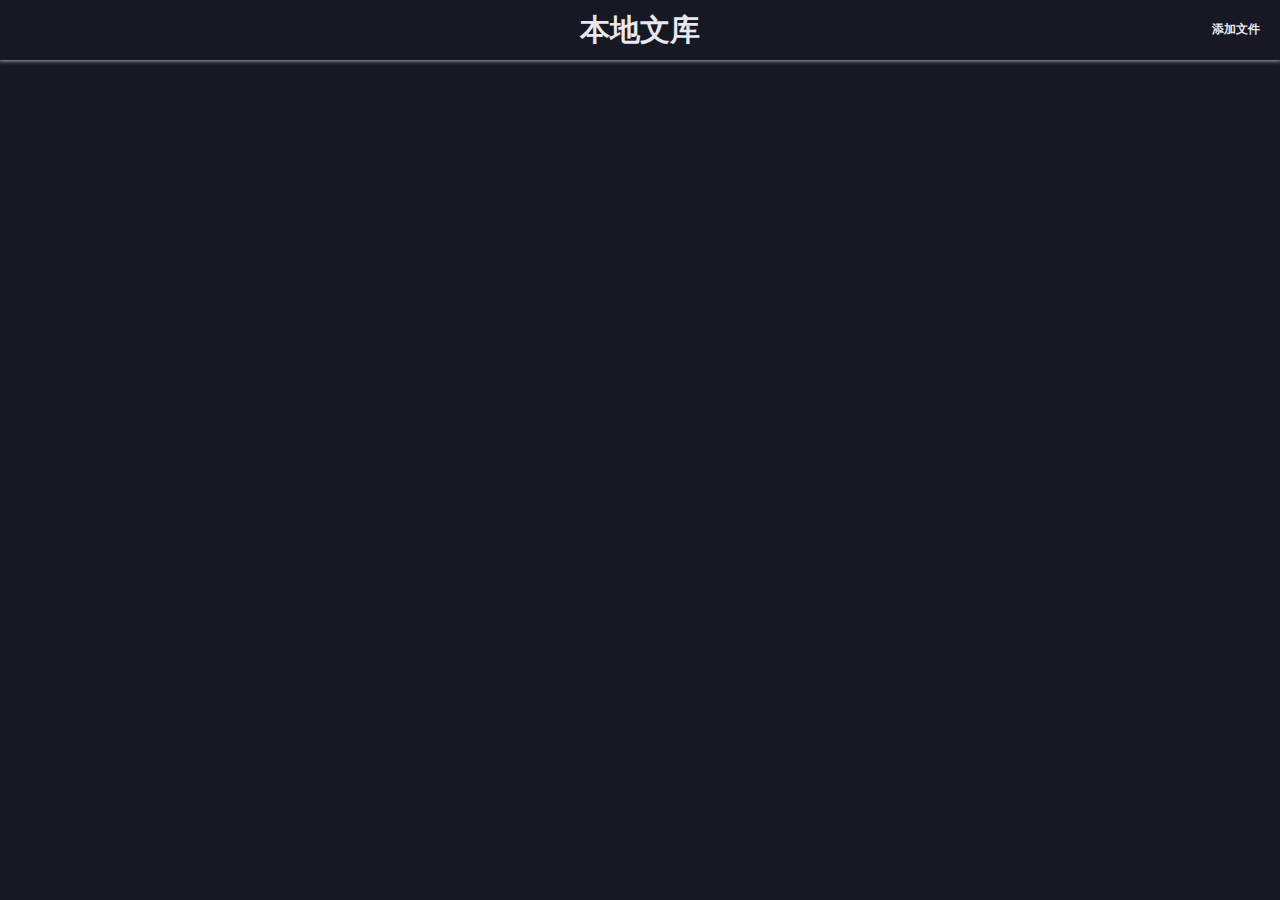
==== library/index.html @ dc6e4291 "2.0.1：增加了本地文库功能；解决了 MarkUp 解析图片时将部分特殊超链接解析为图片的 BUG；解决了 MarkUp 解析超链接时没正确解析内部样式的 BUG" ====
<!DOCTYPE html>
<html>
<head>
<meta charset="utf-8">
<title>本地文库</title>
<link type="text/css" rel="stylesheet" href="./index.css">
</head>
<body>
<header class="page-title">本地文库<span id="AddNewFile" class="new-file">添加文件</span></header>
<section id="ArticleContainer" class="scroller"></section>
<script type="text/javascript" src="../common/common.js"></script>
<script type="text/javascript" src="./index.js"></script>
</body>
</html>
---- library/index.css ----
html, body {
	box-sizing: border-box;
	width: 100%;
	height: 100%;
	margin: 0px;
	padding: 0px;
}
body {
	background-color: rgb(22, 24, 35);
	font-size: 0px;
}

.scroller::-webkit-scrollbar {
	width: 12px;
	background-color: transparent;
	cursor: default;
}
.scroller::-webkit-scrollbar-thumb {
	border-radius: 5px;
	background-color: rgb(57, 47, 65);
	box-shadow: inset 2px 2px 3px rgba(186, 202, 198, 0.5);
	cursor: default;
}
.scroller::-webkit-scrollbar-track {
	border-radius: 6px;
	background-color: rgba(186, 202, 198, 0.1);
	box-shadow: inset 2px 2px 3px rgba(22, 24, 35, 0.2);
	cursor: default;
}

header.page-title {
	box-sizing: border-box;
	padding: 10px;
	font-size: 30px;
	font-weight: bolder;
	text-align: center;
	line-height: 40px;
	color: rgb(233, 231, 239);
	box-shadow: 0px -2px 5px 2px rgb(233, 231, 239);
}
header.page-title span.new-file {
	position: absolute;
	box-sizing: border-box;
	right: 10px;
	top: 10px;
	font-size: 12px;
	line-height: 18px;
	padding: 10px;
	cursor: pointer;
}

section#ArticleContainer {
	position: fixed;
	display: flex;
	box-sizing: border-box;
	flex-flow: row wrap;
	justify-content: space-around;
	top: 60px;
	bottom: 0px;
	left: 0px;
	right: 0px;
	width: 100%;
	padding: 5px;
	overflow: auto;
	text-align: center;
}

section#ArticleContainer > div.article-item {
	position: relative;
	box-sizing: border-box;
	display: block;
	flex: 0.1 0.1 350px;
	height: 250px;
	margin: 10px;
	padding: 10px;
	box-shadow: 1px 1px 3px 1px rgba(233, 231, 239, 0.6);
	overflow: hidden;
	font-size: 16px;
	cursor: pointer;
	transition: all 200ms ease-in-out;
}
section#ArticleContainer > div.article-item:hover {
	box-shadow: 2px 2px 5px 2px rgba(233, 231, 239, 0.7);
	transform: scale(1.02);
}
section#ArticleContainer > div.article-item:after {
	content: ' ';
	position: absolute;
	display: block;
	bottom: 0px;
	left: 0px;
	width: 100%;
	height: 5px;
	background-color: rgb(22, 24, 35);
	box-shadow: 0px -4.5px 5px 0px rgb(22, 24, 35);
}
section#ArticleContainer > div.article-item > div.article-title {
	padding-bottom: 10px;
	font-size: 18px;
	font-weight: bolder;
	text-align: center;
	color: rgb(233, 231, 239);
	box-shadow: 0px 5px 3px -3px rgba(233, 231, 239, 0.6);
	pointer-events: none;
	user-select: none;
}
section#ArticleContainer > div.article-item > div.article-desc {
	margin-top: 10px;
	font-size: 16px;
	text-align: left;
	color: rgb(186, 202, 198);
	pointer-events: none;
	user-select: none;
}
section#ArticleContainer > div.article-item > div.edit-article {
	position: absolute;
	box-sizing: border-box;
	width: 60px;
	bottom: 10px;
	right: -60px;
	padding: 5px;
	border-radius: 10px 0px 0px 10px;
	box-shadow: 3px 3px 5px 2px white;
	font-size: 16px;
	color: rgb(233, 231, 239);
	text-align: center;
	transition: all 250ms ease-in-out;
}
section#ArticleContainer > div.article-item:hover > div.edit-article {
	right: 0px;
}

#ArticleTitle {
	position: relative;
	box-sizing: border;
	margin-bottom: 5px;
	padding: 20px;
	border-bottom: 1px solid rgb(96, 96, 96);
}
#ArticleTitle > p {
	margin: 0px;
	padding: 0px;
	font-size: 38px;
	font-weight: bolder;
	line-height: 42px;
	color: rgb(233, 241, 246);
	text-align: center;
}
#ArticleTitle > div.button {
	position: absolute;
	box-sizing: border-box;
	width: 60px;
	top: 25px;
	padding: 5px;
	font-size: 14px;
	color: rgb(186, 202, 198);
	box-shadow: 3px 3px 5px 2px rgba(233, 231, 239, 0.3);
	text-align: center;
	transition: all 250ms ease-in-out;
	cursor: pointer;
}
#ArticleTitle > div.button.left {
	left: -65px;
	border-radius: 0px 10px 10px 0px;
}
#ArticleTitle > div.button.right {
	right: -65px;
	border-radius: 10px 0px 0px 10px;
}
#ArticleTitle:hover > div.button.left {
	left: 0px;
}
#ArticleTitle:hover > div.button.right {
	right: 0px;
}
#ArticleKeywords {
	padding-right: 10px;
	padding-bottom: 5px;
	font-size: 12px;
	color: rgb(186, 202, 198);
	text-align: center;
	border-bottom: 1px solid rgb(96, 96, 96);
}
#ArticleKeywords > span.keyword {
	margin-left: 10px;
}
#ArticleContent {
	max-width: 800px;
	margin-left: auto;
	margin-right: auto;
	padding-bottom: 50px;
	font-size: 16px;
	line-height: 24px;
	color: rgb(233, 231, 239);
}
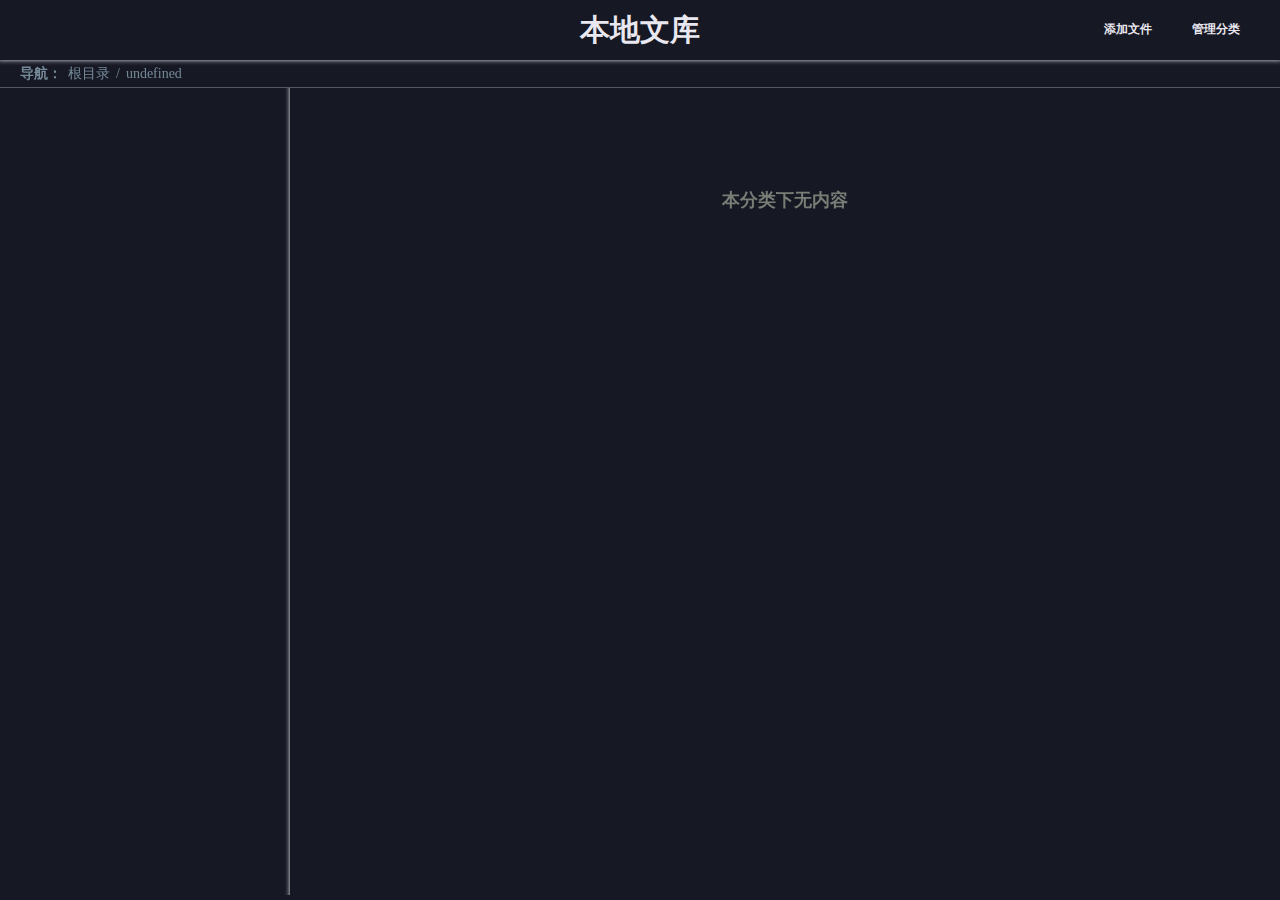
==== commit d8d49988: "'2.0.1：完善了分类管理功能'" ====
--- a/library/index.html
+++ b/library/index.html
@@ -6,7 +6,9 @@
 <link type="text/css" rel="stylesheet" href="./index.css">
 </head>
 <body>
-<header class="page-title">本地文库<span id="AddNewFile" class="new-file">添加文件</span></header>
+<header class="page-title">本地文库<div class="button-area"><span id="AddNewFile" class="button">添加文件</span><span id="ManageCategory" class="button">管理分类</span></div></header>
+<nav id="CategoryNav">导航：根目录</nav>
+<section id="ArticleMenu" class="scroller"></section>
 <section id="ArticleContainer" class="scroller"></section>
 <script type="text/javascript" src="../common/common.js"></script>
 <script type="text/javascript" src="./index.js"></script>
--- a/library/index.css
+++ b/library/index.css
@@ -38,7 +38,7 @@
 	color: rgb(233, 231, 239);
 	box-shadow: 0px -2px 5px 2px rgb(233, 231, 239);
 }
-header.page-title span.new-file {
+header.page-title div.button-area {
 	position: absolute;
 	box-sizing: border-box;
 	right: 10px;
@@ -46,23 +46,100 @@
 	font-size: 12px;
 	line-height: 18px;
 	padding: 10px;
-	cursor: pointer;
-}
-
+}
+header.page-title div.button-area.left {
+	left: 10px;
+	right: auto;
+}
+header.page-title div.button-area .button {
+	margin-left: 20px;
+	margin-right: 20px;
+	cursor: pointer;
+}
+
+nav {
+	position: fixed;
+	top: 65px;
+	left: 0px;
+	right: 0px;
+	height: 20px;
+	padding: 0px 20px 2px 20px;
+	line-height: 18px;
+	font-size: 14px;
+	color: rgb(117, 138, 153);
+	border-bottom: 1px solid rgba(233, 231, 239, 0.3);
+	cursor: default;
+}
+nav a.nav-item,
+nav a.nav-item:hover,
+nav a.nav-item:visited {
+	margin-left: 5px;
+	margin-right: 5px;
+	padding-left: 1px;
+	padding-right: 1px;
+	color: rgb(117, 138, 153);
+	text-decoration: none;
+}
+nav a.nav-item[href],
+nav a.nav-item[href]:visited {
+	border-bottom: 0px solid rgba(117, 138, 153, 0);
+}
+nav a.nav-item[href]:hover {
+	border-bottom: 1px solid rgb(117, 138, 153);
+}
+
+section#ArticleMenu {
+	position: fixed;
+	box-sizing: border-box;
+	overflow: auto;
+	top: 88px;
+	bottom: 5px;
+	left: 10px;
+	width: 280px;
+	box-shadow: inset -5px 0px 5px -5px white;
+}
 section#ArticleContainer {
 	position: fixed;
 	display: flex;
 	box-sizing: border-box;
 	flex-flow: row wrap;
 	justify-content: space-around;
-	top: 60px;
-	bottom: 0px;
-	left: 0px;
-	right: 0px;
-	width: 100%;
-	padding: 5px;
+	top: 88px;
+	bottom: 5px;
+	left: 300px;
+	right: 10px;
+	padding: 0px;
 	overflow: auto;
 	text-align: center;
+}
+section#ArticleContainer:empty:after {
+	content: '本分类下无内容';
+	margin-top: 100px;
+	font-size: 18px;
+	font-weight: bolder;
+	text-align: center;
+	color: rgb(120, 126, 118);
+}
+
+section#ArticleMenu .cate-item {
+	margin-top: 5px;
+	margin-bottom: 5px;
+	font-size: 16px;
+	line-height: 24px;
+	color: rgb(227, 239, 253);
+}
+section#ArticleMenu .cate-item .cate-link,
+section#ArticleMenu .cate-item .cate-link:hover,
+section#ArticleMenu .cate-item .cate-link:visited {
+	color: rgb(227, 239, 253);
+	text-decoration: none;
+}
+section#ArticleMenu .cate-item .cate-link,
+section#ArticleMenu .cate-item .cate-link:visited {
+	border-bottom: 0px solid rgba(233, 231, 239, 0);
+}
+section#ArticleMenu .cate-item .cate-link:hover {
+	border-bottom: 1px solid rgb(233, 231, 239);
 }
 
 section#ArticleContainer > div.article-item {
@@ -192,4 +269,141 @@
 	font-size: 16px;
 	line-height: 24px;
 	color: rgb(233, 231, 239);
+}
+
+#CategoryContainer {
+	position: absolute;
+	top: 65px;
+	bottom: 10px;
+	left: 10px;
+	right: 10px;
+	font-size: 16px;
+	color: rgb(186, 202, 198);
+	overflow: auto;
+}
+#CategoryContainer .cate-title {
+	display: inline-block;
+	margin: 0px;
+	padding: 5px 10px 5px 0px;
+	cursor: pointer;
+}
+
+#MaskCover {
+	position: fixed;
+	display: none;
+	box-sizing: border-box;
+	z-index: 200;
+	top: 0px;
+	bottom: 0px;
+	left: 0px;
+	right: 0px;
+	background-color: transparent;
+}
+
+#NewCategory,
+#CategoryModify {
+	position: fixed;
+	display: none;
+	box-sizing: border-box;
+	z-index: 201;
+	top: 50%;
+	left: 50%;
+	background-color: rgb(36, 36, 36);
+	box-shadow: 5px 5px 10px 2px black;
+	transform: translate(-50%, -50%);
+	transition: opacity 250ms ease-in-out;
+}
+#NewCategory {
+	width: 400px;
+	height: 200px;
+}
+#CategoryModify {
+	width: 400px;
+	max-height: 600px;
+}
+#NewCategory .title {
+	margin-top: 30px;
+	margin-bottom: 20px;
+	font-size: 24px;
+	font-weight: bolder;
+	text-align: center;
+	color: rgb(233, 231, 239);
+}
+#NewCategory .content {
+	margin-top: 20px;
+	text-align: center;
+}
+#CategoryModify .content.center {
+	text-align: center;
+}
+#NewCategory .content input {
+	width: 250px;
+	font-size: 18px;
+	line-height: 24px;
+	text-align: center;
+	color: rgb(233, 231, 239);
+	border: none;
+	border-bottom: 1px solid rgb(234, 205, 118);
+	outline: none;
+	resize: none;
+	background-color: transparent;
+}
+#NewCategory .content button,
+#CategoryModify .content button {
+	width: 65px;
+	padding: 5px 15px;
+	margin-left: 10px;
+	margin-right: 10px;
+	font-size: 16px;
+	line-height: 18px;
+	text-align: center;
+	color: rgb(233, 231, 239);
+	border: none;
+	border-radius: 8px;
+	outline: none;
+	background-color: transparent;
+	box-shadow: 0px 0px 2px 1px rgb(233, 231, 239);
+	cursor: pointer;
+}
+#CategoryModify .content {
+	margin: 10px;
+	font-size: 16px;
+	text-align: left;
+	color: rgb(233, 231, 239);
+}
+#CategoryModify .content > span:first-child {
+	font-weight: bolder;
+}
+#CategoryModify .content span.supCates,
+#CategoryModify .content span.subCates {
+	display: inline-block;
+}
+#CategoryModify .content span.supCates:empty:after,
+#CategoryModify .content span.subCates:empty:after {
+	content: '无';
+}
+
+#CategoryModify .content span.supCates .cate-item,
+#CategoryModify .content div.cateList .cate-item {
+	display: inline-block;
+	padding: 2px 8px;
+	margin-left: 5px;
+	margin-right: 5px;
+	border-radius: 10px;
+	box-shadow: 0px 0px 1px 1px rgba(242, 190, 69, 0.3), inset 0px 0px 1px 1px rgba(242, 190, 69, 0.3);
+	font-size: 16px;
+	line-height: 20px;
+	cursor: pointer;
+}
+#CategoryModify .content span.subCates .sub-cate {
+	display: inline-block;
+}
+#CategoryModify .content span.subCates .sub-cate:after {
+	content: '，';
+}
+#CategoryModify .content span.subCates .sub-cate:last-child:after {
+	content: '';
+}
+#CategoryModify .content div.cateList {
+	line-height: 36px;
 }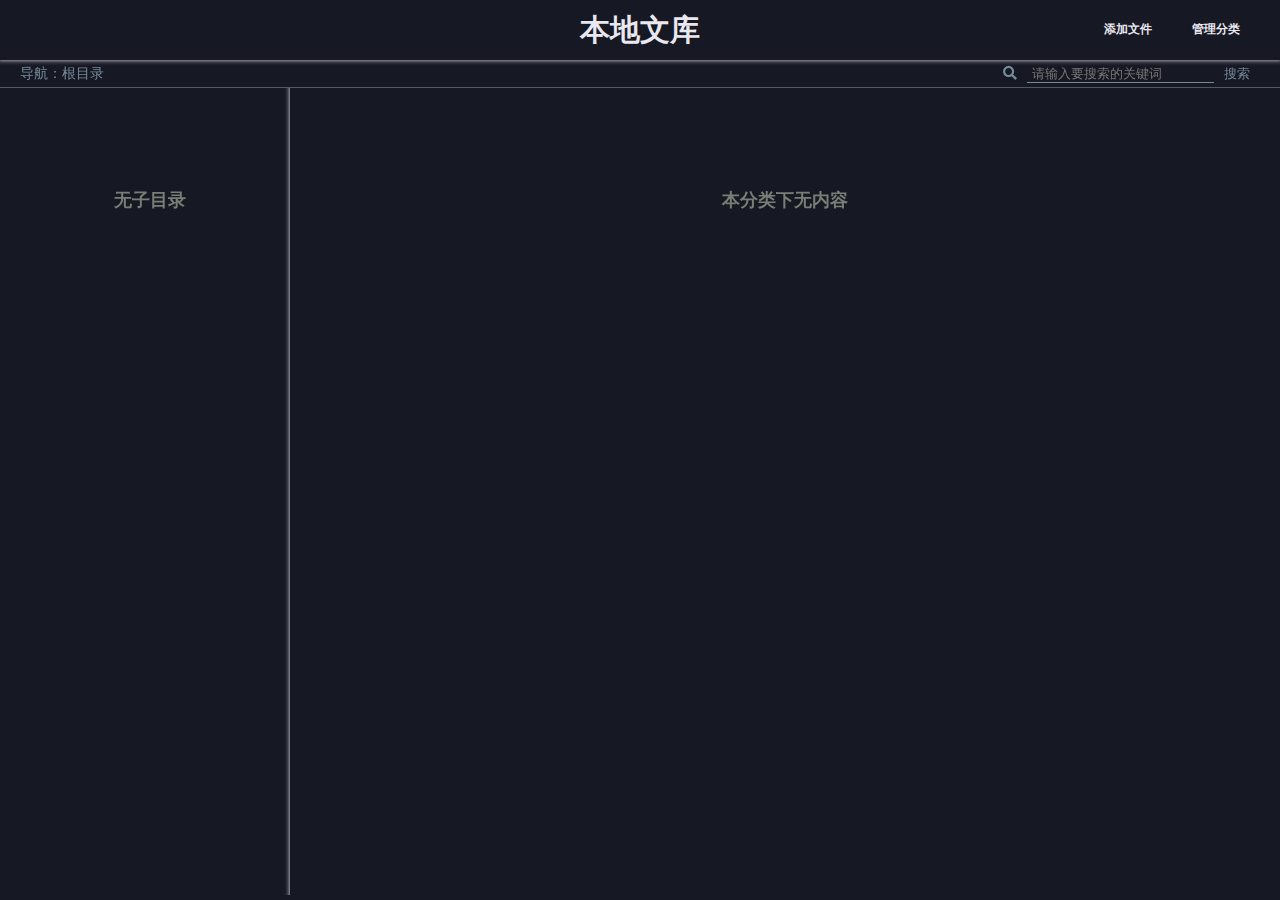
==== commit ad2a16ce: "2.0.2：增加了本地文库的搜索功能" ====
--- a/library/index.html
+++ b/library/index.html
@@ -4,10 +4,12 @@
 <meta charset="utf-8">
 <title>本地文库</title>
 <link type="text/css" rel="stylesheet" href="./index.css">
+<link type="text/css" rel="stylesheet" href="../fontawesome/css/all.min.css">
 </head>
 <body>
 <header class="page-title">本地文库<div class="button-area"><span id="AddNewFile" class="button">添加文件</span><span id="ManageCategory" class="button">管理分类</span></div></header>
 <nav id="CategoryNav">导航：根目录</nav>
+<nav class="searchBar"><i class="fas fa-search"></i><input type="text" id="SearchKeywords" placeholder="请输入要搜索的关键词"><button id="SearchArticle">搜索</button></nav>
 <section id="ArticleMenu" class="scroller"></section>
 <section id="ArticleContainer" class="scroller"></section>
 <script type="text/javascript" src="../common/common.js"></script>
--- a/library/index.css
+++ b/library/index.css
@@ -26,6 +26,10 @@
 	background-color: rgba(186, 202, 198, 0.1);
 	box-shadow: inset 2px 2px 3px rgba(22, 24, 35, 0.2);
 	cursor: default;
+}
+
+ul.cate-sub-menu {
+	padding-left: 20px;
 }
 
 header.page-title {
@@ -87,6 +91,29 @@
 nav a.nav-item[href]:hover {
 	border-bottom: 1px solid rgb(117, 138, 153);
 }
+nav.searchBar {
+	left: auto;
+	right: 10px;
+	border-bottom: none;
+}
+nav.searchBar input {
+	margin: 0px 10px;
+	padding: 1px 5px;
+	border: none;
+	border-bottom: 1px solid rgb(117, 138, 153);
+	outline: none;
+	color: rgb(117, 138, 153);
+	background-color: transparent;
+}
+nav.searchBar button {
+	margin: 0px;
+	padding: 0px;
+	border: none;
+	outline: none;
+	background-color: transparent;
+	color: rgb(117, 138, 153);
+	cursor: pointer;
+}
 
 section#ArticleMenu {
 	position: fixed;
@@ -97,6 +124,15 @@
 	left: 10px;
 	width: 280px;
 	box-shadow: inset -5px 0px 5px -5px white;
+}
+section#ArticleMenu:empty:after {
+	content: '无子目录';
+	display: block;
+	margin-top: 100px;
+	font-size: 18px;
+	font-weight: bolder;
+	text-align: center;
+	color: rgb(120, 126, 118);
 }
 section#ArticleContainer {
 	position: fixed;
@@ -205,11 +241,13 @@
 }
 section#ArticleContainer > div.article-item:hover > div.edit-article {
 	right: 0px;
+	background-color: rgb(22, 24, 35);
 }
 
 #ArticleTitle {
 	position: relative;
-	box-sizing: border;
+	box-sizing: border-box;
+	overflow: hidden;
 	margin-bottom: 5px;
 	padding: 20px;
 	border-bottom: 1px solid rgb(96, 96, 96);
@@ -250,6 +288,7 @@
 #ArticleTitle:hover > div.button.right {
 	right: 0px;
 }
+
 #ArticleKeywords {
 	padding-right: 10px;
 	padding-bottom: 5px;
@@ -258,9 +297,23 @@
 	text-align: center;
 	border-bottom: 1px solid rgb(96, 96, 96);
 }
-#ArticleKeywords > span.keyword {
+#ArticleKeywords > a.keyword {
 	margin-left: 10px;
 }
+#ArticleKeywords > a.cate-link,
+#ArticleKeywords > a.cate-link:hover,
+#ArticleKeywords > a.cate-link:visited {
+	color: rgb(186, 202, 198);
+	text-decoration: none;
+}
+#ArticleKeywords > a.cate-link,
+#ArticleKeywords > a.cate-link:visited {
+	border-bottom: 0px solid rgba(186, 202, 198, 0);
+}
+#ArticleKeywords > a.cate-link:hover {
+	border-bottom: 1px solid rgba(186, 202, 198, 1);
+}
+
 #ArticleContent {
 	max-width: 800px;
 	margin-left: auto;
--- a/fontawesome/css/all.min.css
+++ b/fontawesome/css/all.min.css
@@ -0,0 +1,5 @@
+/*!
+ * Font Awesome Free 5.12.1 by @fontawesome - https://fontawesome.com
+ * License - https://fontawesome.com/license/free (Icons: CC BY 4.0, Fonts: SIL OFL 1.1, Code: MIT License)
+ */
+.fa,.fab,.fad,.fal,.far,.fas{-moz-osx-font-smoothing:grayscale;-webkit-font-smoothing:antialiased;display:inline-block;font-style:normal;font-variant:normal;text-rendering:auto;line-height:1}.fa-lg{font-size:1.33333em;line-height:.75em;vertical-align:-.0667em}.fa-xs{font-size:.75em}.fa-sm{font-size:.875em}.fa-1x{font-size:1em}.fa-2x{font-size:2em}.fa-3x{font-size:3em}.fa-4x{font-size:4em}.fa-5x{font-size:5em}.fa-6x{font-size:6em}.fa-7x{font-size:7em}.fa-8x{font-size:8em}.fa-9x{font-size:9em}.fa-10x{font-size:10em}.fa-fw{text-align:center;width:1.25em}.fa-ul{list-style-type:none;margin-left:2.5em;padding-left:0}.fa-ul>li{position:relative}.fa-li{left:-2em;position:absolute;text-align:center;width:2em;line-height:inherit}.fa-border{border:.08em solid #eee;border-radius:.1em;padding:.2em .25em .15em}.fa-pull-left{float:left}.fa-pull-right{float:right}.fa.fa-pull-left,.fab.fa-pull-left,.fal.fa-pull-left,.far.fa-pull-left,.fas.fa-pull-left{margin-right:.3em}.fa.fa-pull-right,.fab.fa-pull-right,.fal.fa-pull-right,.far.fa-pull-right,.fas.fa-pull-right{margin-left:.3em}.fa-spin{-webkit-animation:fa-spin 2s linear infinite;animation:fa-spin 2s linear infinite}.fa-pulse{-webkit-animation:fa-spin 1s steps(8) infinite;animation:fa-spin 1s steps(8) infinite}@-webkit-keyframes fa-spin{0%{-webkit-transform:rotate(0deg);transform:rotate(0deg)}to{-webkit-transform:rotate(1turn);transform:rotate(1turn)}}@keyframes fa-spin{0%{-webkit-transform:rotate(0deg);transform:rotate(0deg)}to{-webkit-transform:rotate(1turn);transform:rotate(1turn)}}.fa-rotate-90{-ms-filter:"progid:DXImageTransform.Microsoft.BasicImage(rotation=1)";-webkit-transform:rotate(90deg);transform:rotate(90deg)}.fa-rotate-180{-ms-filter:"progid:DXImageTransform.Microsoft.BasicImage(rotation=2)";-webkit-transform:rotate(180deg);transform:rotate(180deg)}.fa-rotate-270{-ms-filter:"progid:DXImageTransform.Microsoft.BasicImage(rotation=3)";-webkit-transform:rotate(270deg);transform:rotate(270deg)}.fa-flip-horizontal{-ms-filter:"progid:DXImageTransform.Microsoft.BasicImage(rotation=0, mirror=1)";-webkit-transform:scaleX(-1);transform:scaleX(-1)}.fa-flip-vertical{-webkit-transform:scaleY(-1);transform:scaleY(-1)}.fa-flip-both,.fa-flip-horizontal.fa-flip-vertical,.fa-flip-vertical{-ms-filter:"progid:DXImageTransform.Microsoft.BasicImage(rotation=2, mirror=1)"}.fa-flip-both,.fa-flip-horizontal.fa-flip-vertical{-webkit-transform:scale(-1);transform:scale(-1)}:root .fa-flip-both,:root .fa-flip-horizontal,:root .fa-flip-vertical,:root .fa-rotate-90,:root .fa-rotate-180,:root .fa-rotate-270{-webkit-filter:none;filter:none}.fa-stack{display:inline-block;height:2em;line-height:2em;position:relative;vertical-align:middle;width:2.5em}.fa-stack-1x,.fa-stack-2x{left:0;position:absolute;text-align:center;width:100%}.fa-stack-1x{line-height:inherit}.fa-stack-2x{font-size:2em}.fa-inverse{color:#fff}.fa-500px:before{content:"\f26e"}.fa-accessible-icon:before{content:"\f368"}.fa-accusoft:before{content:"\f369"}.fa-acquisitions-incorporated:before{content:"\f6af"}.fa-ad:before{content:"\f641"}.fa-address-book:before{content:"\f2b9"}.fa-address-card:before{content:"\f2bb"}.fa-adjust:before{content:"\f042"}.fa-adn:before{content:"\f170"}.fa-adobe:before{content:"\f778"}.fa-adversal:before{content:"\f36a"}.fa-affiliatetheme:before{content:"\f36b"}.fa-air-freshener:before{content:"\f5d0"}.fa-airbnb:before{content:"\f834"}.fa-algolia:before{content:"\f36c"}.fa-align-center:before{content:"\f037"}.fa-align-justify:before{content:"\f039"}.fa-align-left:before{content:"\f036"}.fa-align-right:before{content:"\f038"}.fa-alipay:before{content:"\f642"}.fa-allergies:before{content:"\f461"}.fa-amazon:before{content:"\f270"}.fa-amazon-pay:before{content:"\f42c"}.fa-ambulance:before{content:"\f0f9"}.fa-american-sign-language-interpreting:before{content:"\f2a3"}.fa-amilia:before{content:"\f36d"}.fa-anchor:before{content:"\f13d"}.fa-android:before{content:"\f17b"}.fa-angellist:before{content:"\f209"}.fa-angle-double-down:before{content:"\f103"}.fa-angle-double-left:before{content:"\f100"}.fa-angle-double-right:before{content:"\f101"}.fa-angle-double-up:before{content:"\f102"}.fa-angle-down:before{content:"\f107"}.fa-angle-left:before{content:"\f104"}.fa-angle-right:before{content:"\f105"}.fa-angle-up:before{content:"\f106"}.fa-angry:before{content:"\f556"}.fa-angrycreative:before{content:"\f36e"}.fa-angular:before{content:"\f420"}.fa-ankh:before{content:"\f644"}.fa-app-store:before{content:"\f36f"}.fa-app-store-ios:before{content:"\f370"}.fa-apper:before{content:"\f371"}.fa-apple:before{content:"\f179"}.fa-apple-alt:before{content:"\f5d1"}.fa-apple-pay:before{content:"\f415"}.fa-archive:before{content:"\f187"}.fa-archway:before{content:"\f557"}.fa-arrow-alt-circle-down:before{content:"\f358"}.fa-arrow-alt-circle-left:before{content:"\f359"}.fa-arrow-alt-circle-right:before{content:"\f35a"}.fa-arrow-alt-circle-up:before{content:"\f35b"}.fa-arrow-circle-down:before{content:"\f0ab"}.fa-arrow-circle-left:before{content:"\f0a8"}.fa-arrow-circle-right:before{content:"\f0a9"}.fa-arrow-circle-up:before{content:"\f0aa"}.fa-arrow-down:before{content:"\f063"}.fa-arrow-left:before{content:"\f060"}.fa-arrow-right:before{content:"\f061"}.fa-arrow-up:before{content:"\f062"}.fa-arrows-alt:before{content:"\f0b2"}.fa-arrows-alt-h:before{content:"\f337"}.fa-arrows-alt-v:before{content:"\f338"}.fa-artstation:before{content:"\f77a"}.fa-assistive-listening-systems:before{content:"\f2a2"}.fa-asterisk:before{content:"\f069"}.fa-asymmetrik:before{content:"\f372"}.fa-at:before{content:"\f1fa"}.fa-atlas:before{content:"\f558"}.fa-atlassian:before{content:"\f77b"}.fa-atom:before{content:"\f5d2"}.fa-audible:before{content:"\f373"}.fa-audio-description:before{content:"\f29e"}.fa-autoprefixer:before{content:"\f41c"}.fa-avianex:before{content:"\f374"}.fa-aviato:before{content:"\f421"}.fa-award:before{content:"\f559"}.fa-aws:before{content:"\f375"}.fa-baby:before{content:"\f77c"}.fa-baby-carriage:before{content:"\f77d"}.fa-backspace:before{content:"\f55a"}.fa-backward:before{content:"\f04a"}.fa-bacon:before{content:"\f7e5"}.fa-bahai:before{content:"\f666"}.fa-balance-scale:before{content:"\f24e"}.fa-balance-scale-left:before{content:"\f515"}.fa-balance-scale-right:before{content:"\f516"}.fa-ban:before{content:"\f05e"}.fa-band-aid:before{content:"\f462"}.fa-bandcamp:before{content:"\f2d5"}.fa-barcode:before{content:"\f02a"}.fa-bars:before{content:"\f0c9"}.fa-baseball-ball:before{content:"\f433"}.fa-basketball-ball:before{content:"\f434"}.fa-bath:before{content:"\f2cd"}.fa-battery-empty:before{content:"\f244"}.fa-battery-full:before{content:"\f240"}.fa-battery-half:before{content:"\f242"}.fa-battery-quarter:before{content:"\f243"}.fa-battery-three-quarters:before{content:"\f241"}.fa-battle-net:before{content:"\f835"}.fa-bed:before{content:"\f236"}.fa-beer:before{content:"\f0fc"}.fa-behance:before{content:"\f1b4"}.fa-behance-square:before{content:"\f1b5"}.fa-bell:before{content:"\f0f3"}.fa-bell-slash:before{content:"\f1f6"}.fa-bezier-curve:before{content:"\f55b"}.fa-bible:before{content:"\f647"}.fa-bicycle:before{content:"\f206"}.fa-biking:before{content:"\f84a"}.fa-bimobject:before{content:"\f378"}.fa-binoculars:before{content:"\f1e5"}.fa-biohazard:before{content:"\f780"}.fa-birthday-cake:before{content:"\f1fd"}.fa-bitbucket:before{content:"\f171"}.fa-bitcoin:before{content:"\f379"}.fa-bity:before{content:"\f37a"}.fa-black-tie:before{content:"\f27e"}.fa-blackberry:before{content:"\f37b"}.fa-blender:before{content:"\f517"}.fa-blender-phone:before{content:"\f6b6"}.fa-blind:before{content:"\f29d"}.fa-blog:before{content:"\f781"}.fa-blogger:before{content:"\f37c"}.fa-blogger-b:before{content:"\f37d"}.fa-bluetooth:before{content:"\f293"}.fa-bluetooth-b:before{content:"\f294"}.fa-bold:before{content:"\f032"}.fa-bolt:before{content:"\f0e7"}.fa-bomb:before{content:"\f1e2"}.fa-bone:before{content:"\f5d7"}.fa-bong:before{content:"\f55c"}.fa-book:before{content:"\f02d"}.fa-book-dead:before{content:"\f6b7"}.fa-book-medical:before{content:"\f7e6"}.fa-book-open:before{content:"\f518"}.fa-book-reader:before{content:"\f5da"}.fa-bookmark:before{content:"\f02e"}.fa-bootstrap:before{content:"\f836"}.fa-border-all:before{content:"\f84c"}.fa-border-none:before{content:"\f850"}.fa-border-style:before{content:"\f853"}.fa-bowling-ball:before{content:"\f436"}.fa-box:before{content:"\f466"}.fa-box-open:before{content:"\f49e"}.fa-boxes:before{content:"\f468"}.fa-braille:before{content:"\f2a1"}.fa-brain:before{content:"\f5dc"}.fa-bread-slice:before{content:"\f7ec"}.fa-briefcase:before{content:"\f0b1"}.fa-briefcase-medical:before{content:"\f469"}.fa-broadcast-tower:before{content:"\f519"}.fa-broom:before{content:"\f51a"}.fa-brush:before{content:"\f55d"}.fa-btc:before{content:"\f15a"}.fa-buffer:before{content:"\f837"}.fa-bug:before{content:"\f188"}.fa-building:before{content:"\f1ad"}.fa-bullhorn:before{content:"\f0a1"}.fa-bullseye:before{content:"\f140"}.fa-burn:before{content:"\f46a"}.fa-buromobelexperte:before{content:"\f37f"}.fa-bus:before{content:"\f207"}.fa-bus-alt:before{content:"\f55e"}.fa-business-time:before{content:"\f64a"}.fa-buy-n-large:before{content:"\f8a6"}.fa-buysellads:before{content:"\f20d"}.fa-calculator:before{content:"\f1ec"}.fa-calendar:before{content:"\f133"}.fa-calendar-alt:before{content:"\f073"}.fa-calendar-check:before{content:"\f274"}.fa-calendar-day:before{content:"\f783"}.fa-calendar-minus:before{content:"\f272"}.fa-calendar-plus:before{content:"\f271"}.fa-calendar-times:before{content:"\f273"}.fa-calendar-week:before{content:"\f784"}.fa-camera:before{content:"\f030"}.fa-camera-retro:before{content:"\f083"}.fa-campground:before{content:"\f6bb"}.fa-canadian-maple-leaf:before{content:"\f785"}.fa-candy-cane:before{content:"\f786"}.fa-cannabis:before{content:"\f55f"}.fa-capsules:before{content:"\f46b"}.fa-car:before{content:"\f1b9"}.fa-car-alt:before{content:"\f5de"}.fa-car-battery:before{content:"\f5df"}.fa-car-crash:before{content:"\f5e1"}.fa-car-side:before{content:"\f5e4"}.fa-caravan:before{content:"\f8ff"}.fa-caret-down:before{content:"\f0d7"}.fa-caret-left:before{content:"\f0d9"}.fa-caret-right:before{content:"\f0da"}.fa-caret-square-down:before{content:"\f150"}.fa-caret-square-left:before{content:"\f191"}.fa-caret-square-right:before{content:"\f152"}.fa-caret-square-up:before{content:"\f151"}.fa-caret-up:before{content:"\f0d8"}.fa-carrot:before{content:"\f787"}.fa-cart-arrow-down:before{content:"\f218"}.fa-cart-plus:before{content:"\f217"}.fa-cash-register:before{content:"\f788"}.fa-cat:before{content:"\f6be"}.fa-cc-amazon-pay:before{content:"\f42d"}.fa-cc-amex:before{content:"\f1f3"}.fa-cc-apple-pay:before{content:"\f416"}.fa-cc-diners-club:before{content:"\f24c"}.fa-cc-discover:before{content:"\f1f2"}.fa-cc-jcb:before{content:"\f24b"}.fa-cc-mastercard:before{content:"\f1f1"}.fa-cc-paypal:before{content:"\f1f4"}.fa-cc-stripe:before{content:"\f1f5"}.fa-cc-visa:before{content:"\f1f0"}.fa-centercode:before{content:"\f380"}.fa-centos:before{content:"\f789"}.fa-certificate:before{content:"\f0a3"}.fa-chair:before{content:"\f6c0"}.fa-chalkboard:before{content:"\f51b"}.fa-chalkboard-teacher:before{content:"\f51c"}.fa-charging-station:before{content:"\f5e7"}.fa-chart-area:before{content:"\f1fe"}.fa-chart-bar:before{content:"\f080"}.fa-chart-line:before{content:"\f201"}.fa-chart-pie:before{content:"\f200"}.fa-check:before{content:"\f00c"}.fa-check-circle:before{content:"\f058"}.fa-check-double:before{content:"\f560"}.fa-check-square:before{content:"\f14a"}.fa-cheese:before{content:"\f7ef"}.fa-chess:before{content:"\f439"}.fa-chess-bishop:before{content:"\f43a"}.fa-chess-board:before{content:"\f43c"}.fa-chess-king:before{content:"\f43f"}.fa-chess-knight:before{content:"\f441"}.fa-chess-pawn:before{content:"\f443"}.fa-chess-queen:before{content:"\f445"}.fa-chess-rook:before{content:"\f447"}.fa-chevron-circle-down:before{content:"\f13a"}.fa-chevron-circle-left:before{content:"\f137"}.fa-chevron-circle-right:before{content:"\f138"}.fa-chevron-circle-up:before{content:"\f139"}.fa-chevron-down:before{content:"\f078"}.fa-chevron-left:before{content:"\f053"}.fa-chevron-right:before{content:"\f054"}.fa-chevron-up:before{content:"\f077"}.fa-child:before{content:"\f1ae"}.fa-chrome:before{content:"\f268"}.fa-chromecast:before{content:"\f838"}.fa-church:before{content:"\f51d"}.fa-circle:before{content:"\f111"}.fa-circle-notch:before{content:"\f1ce"}.fa-city:before{content:"\f64f"}.fa-clinic-medical:before{content:"\f7f2"}.fa-clipboard:before{content:"\f328"}.fa-clipboard-check:before{content:"\f46c"}.fa-clipboard-list:before{content:"\f46d"}.fa-clock:before{content:"\f017"}.fa-clone:before{content:"\f24d"}.fa-closed-captioning:before{content:"\f20a"}.fa-cloud:before{content:"\f0c2"}.fa-cloud-download-alt:before{content:"\f381"}.fa-cloud-meatball:before{content:"\f73b"}.fa-cloud-moon:before{content:"\f6c3"}.fa-cloud-moon-rain:before{content:"\f73c"}.fa-cloud-rain:before{content:"\f73d"}.fa-cloud-showers-heavy:before{content:"\f740"}.fa-cloud-sun:before{content:"\f6c4"}.fa-cloud-sun-rain:before{content:"\f743"}.fa-cloud-upload-alt:before{content:"\f382"}.fa-cloudscale:before{content:"\f383"}.fa-cloudsmith:before{content:"\f384"}.fa-cloudversify:before{content:"\f385"}.fa-cocktail:before{content:"\f561"}.fa-code:before{content:"\f121"}.fa-code-branch:before{content:"\f126"}.fa-codepen:before{content:"\f1cb"}.fa-codiepie:before{content:"\f284"}.fa-coffee:before{content:"\f0f4"}.fa-cog:before{content:"\f013"}.fa-cogs:before{content:"\f085"}.fa-coins:before{content:"\f51e"}.fa-columns:before{content:"\f0db"}.fa-comment:before{content:"\f075"}.fa-comment-alt:before{content:"\f27a"}.fa-comment-dollar:before{content:"\f651"}.fa-comment-dots:before{content:"\f4ad"}.fa-comment-medical:before{content:"\f7f5"}.fa-comment-slash:before{content:"\f4b3"}.fa-comments:before{content:"\f086"}.fa-comments-dollar:before{content:"\f653"}.fa-compact-disc:before{content:"\f51f"}.fa-compass:before{content:"\f14e"}.fa-compress:before{content:"\f066"}.fa-compress-alt:before{content:"\f422"}.fa-compress-arrows-alt:before{content:"\f78c"}.fa-concierge-bell:before{content:"\f562"}.fa-confluence:before{content:"\f78d"}.fa-connectdevelop:before{content:"\f20e"}.fa-contao:before{content:"\f26d"}.fa-cookie:before{content:"\f563"}.fa-cookie-bite:before{content:"\f564"}.fa-copy:before{content:"\f0c5"}.fa-copyright:before{content:"\f1f9"}.fa-cotton-bureau:before{content:"\f89e"}.fa-couch:before{content:"\f4b8"}.fa-cpanel:before{content:"\f388"}.fa-creative-commons:before{content:"\f25e"}.fa-creative-commons-by:before{content:"\f4e7"}.fa-creative-commons-nc:before{content:"\f4e8"}.fa-creative-commons-nc-eu:before{content:"\f4e9"}.fa-creative-commons-nc-jp:before{content:"\f4ea"}.fa-creative-commons-nd:before{content:"\f4eb"}.fa-creative-commons-pd:before{content:"\f4ec"}.fa-creative-commons-pd-alt:before{content:"\f4ed"}.fa-creative-commons-remix:before{content:"\f4ee"}.fa-creative-commons-sa:before{content:"\f4ef"}.fa-creative-commons-sampling:before{content:"\f4f0"}.fa-creative-commons-sampling-plus:before{content:"\f4f1"}.fa-creative-commons-share:before{content:"\f4f2"}.fa-creative-commons-zero:before{content:"\f4f3"}.fa-credit-card:before{content:"\f09d"}.fa-critical-role:before{content:"\f6c9"}.fa-crop:before{content:"\f125"}.fa-crop-alt:before{content:"\f565"}.fa-cross:before{content:"\f654"}.fa-crosshairs:before{content:"\f05b"}.fa-crow:before{content:"\f520"}.fa-crown:before{content:"\f521"}.fa-crutch:before{content:"\f7f7"}.fa-css3:before{content:"\f13c"}.fa-css3-alt:before{content:"\f38b"}.fa-cube:before{content:"\f1b2"}.fa-cubes:before{content:"\f1b3"}.fa-cut:before{content:"\f0c4"}.fa-cuttlefish:before{content:"\f38c"}.fa-d-and-d:before{content:"\f38d"}.fa-d-and-d-beyond:before{content:"\f6ca"}.fa-dailymotion:before{content:"\f952"}.fa-dashcube:before{content:"\f210"}.fa-database:before{content:"\f1c0"}.fa-deaf:before{content:"\f2a4"}.fa-delicious:before{content:"\f1a5"}.fa-democrat:before{content:"\f747"}.fa-deploydog:before{content:"\f38e"}.fa-deskpro:before{content:"\f38f"}.fa-desktop:before{content:"\f108"}.fa-dev:before{content:"\f6cc"}.fa-deviantart:before{content:"\f1bd"}.fa-dharmachakra:before{content:"\f655"}.fa-dhl:before{content:"\f790"}.fa-diagnoses:before{content:"\f470"}.fa-diaspora:before{content:"\f791"}.fa-dice:before{content:"\f522"}.fa-dice-d20:before{content:"\f6cf"}.fa-dice-d6:before{content:"\f6d1"}.fa-dice-five:before{content:"\f523"}.fa-dice-four:before{content:"\f524"}.fa-dice-one:before{content:"\f525"}.fa-dice-six:before{content:"\f526"}.fa-dice-three:before{content:"\f527"}.fa-dice-two:before{content:"\f528"}.fa-digg:before{content:"\f1a6"}.fa-digital-ocean:before{content:"\f391"}.fa-digital-tachograph:before{content:"\f566"}.fa-directions:before{content:"\f5eb"}.fa-discord:before{content:"\f392"}.fa-discourse:before{content:"\f393"}.fa-divide:before{content:"\f529"}.fa-dizzy:before{content:"\f567"}.fa-dna:before{content:"\f471"}.fa-dochub:before{content:"\f394"}.fa-docker:before{content:"\f395"}.fa-dog:before{content:"\f6d3"}.fa-dollar-sign:before{content:"\f155"}.fa-dolly:before{content:"\f472"}.fa-dolly-flatbed:before{content:"\f474"}.fa-donate:before{content:"\f4b9"}.fa-door-closed:before{content:"\f52a"}.fa-door-open:before{content:"\f52b"}.fa-dot-circle:before{content:"\f192"}.fa-dove:before{content:"\f4ba"}.fa-download:before{content:"\f019"}.fa-draft2digital:before{content:"\f396"}.fa-drafting-compass:before{content:"\f568"}.fa-dragon:before{content:"\f6d5"}.fa-draw-polygon:before{content:"\f5ee"}.fa-dribbble:before{content:"\f17d"}.fa-dribbble-square:before{content:"\f397"}.fa-dropbox:before{content:"\f16b"}.fa-drum:before{content:"\f569"}.fa-drum-steelpan:before{content:"\f56a"}.fa-drumstick-bite:before{content:"\f6d7"}.fa-drupal:before{content:"\f1a9"}.fa-dumbbell:before{content:"\f44b"}.fa-dumpster:before{content:"\f793"}.fa-dumpster-fire:before{content:"\f794"}.fa-dungeon:before{content:"\f6d9"}.fa-dyalog:before{content:"\f399"}.fa-earlybirds:before{content:"\f39a"}.fa-ebay:before{content:"\f4f4"}.fa-edge:before{content:"\f282"}.fa-edit:before{content:"\f044"}.fa-egg:before{content:"\f7fb"}.fa-eject:before{content:"\f052"}.fa-elementor:before{content:"\f430"}.fa-ellipsis-h:before{content:"\f141"}.fa-ellipsis-v:before{content:"\f142"}.fa-ello:before{content:"\f5f1"}.fa-ember:before{content:"\f423"}.fa-empire:before{content:"\f1d1"}.fa-envelope:before{content:"\f0e0"}.fa-envelope-open:before{content:"\f2b6"}.fa-envelope-open-text:before{content:"\f658"}.fa-envelope-square:before{content:"\f199"}.fa-envira:before{content:"\f299"}.fa-equals:before{content:"\f52c"}.fa-eraser:before{content:"\f12d"}.fa-erlang:before{content:"\f39d"}.fa-ethereum:before{content:"\f42e"}.fa-ethernet:before{content:"\f796"}.fa-etsy:before{content:"\f2d7"}.fa-euro-sign:before{content:"\f153"}.fa-evernote:before{content:"\f839"}.fa-exchange-alt:before{content:"\f362"}.fa-exclamation:before{content:"\f12a"}.fa-exclamation-circle:before{content:"\f06a"}.fa-exclamation-triangle:before{content:"\f071"}.fa-expand:before{content:"\f065"}.fa-expand-alt:before{content:"\f424"}.fa-expand-arrows-alt:before{content:"\f31e"}.fa-expeditedssl:before{content:"\f23e"}.fa-external-link-alt:before{content:"\f35d"}.fa-external-link-square-alt:before{content:"\f360"}.fa-eye:before{content:"\f06e"}.fa-eye-dropper:before{content:"\f1fb"}.fa-eye-slash:before{content:"\f070"}.fa-facebook:before{content:"\f09a"}.fa-facebook-f:before{content:"\f39e"}.fa-facebook-messenger:before{content:"\f39f"}.fa-facebook-square:before{content:"\f082"}.fa-fan:before{content:"\f863"}.fa-fantasy-flight-games:before{content:"\f6dc"}.fa-fast-backward:before{content:"\f049"}.fa-fast-forward:before{content:"\f050"}.fa-fax:before{content:"\f1ac"}.fa-feather:before{content:"\f52d"}.fa-feather-alt:before{content:"\f56b"}.fa-fedex:before{content:"\f797"}.fa-fedora:before{content:"\f798"}.fa-female:before{content:"\f182"}.fa-fighter-jet:before{content:"\f0fb"}.fa-figma:before{content:"\f799"}.fa-file:before{content:"\f15b"}.fa-file-alt:before{content:"\f15c"}.fa-file-archive:before{content:"\f1c6"}.fa-file-audio:before{content:"\f1c7"}.fa-file-code:before{content:"\f1c9"}.fa-file-contract:before{content:"\f56c"}.fa-file-csv:before{content:"\f6dd"}.fa-file-download:before{content:"\f56d"}.fa-file-excel:before{content:"\f1c3"}.fa-file-export:before{content:"\f56e"}.fa-file-image:before{content:"\f1c5"}.fa-file-import:before{content:"\f56f"}.fa-file-invoice:before{content:"\f570"}.fa-file-invoice-dollar:before{content:"\f571"}.fa-file-medical:before{content:"\f477"}.fa-file-medical-alt:before{content:"\f478"}.fa-file-pdf:before{content:"\f1c1"}.fa-file-powerpoint:before{content:"\f1c4"}.fa-file-prescription:before{content:"\f572"}.fa-file-signature:before{content:"\f573"}.fa-file-upload:before{content:"\f574"}.fa-file-video:before{content:"\f1c8"}.fa-file-word:before{content:"\f1c2"}.fa-fill:before{content:"\f575"}.fa-fill-drip:before{content:"\f576"}.fa-film:before{content:"\f008"}.fa-filter:before{content:"\f0b0"}.fa-fingerprint:before{content:"\f577"}.fa-fire:before{content:"\f06d"}.fa-fire-alt:before{content:"\f7e4"}.fa-fire-extinguisher:before{content:"\f134"}.fa-firefox:before{content:"\f269"}.fa-firefox-browser:before{content:"\f907"}.fa-first-aid:before{content:"\f479"}.fa-first-order:before{content:"\f2b0"}.fa-first-order-alt:before{content:"\f50a"}.fa-firstdraft:before{content:"\f3a1"}.fa-fish:before{content:"\f578"}.fa-fist-raised:before{content:"\f6de"}.fa-flag:before{content:"\f024"}.fa-flag-checkered:before{content:"\f11e"}.fa-flag-usa:before{content:"\f74d"}.fa-flask:before{content:"\f0c3"}.fa-flickr:before{content:"\f16e"}.fa-flipboard:before{content:"\f44d"}.fa-flushed:before{content:"\f579"}.fa-fly:before{content:"\f417"}.fa-folder:before{content:"\f07b"}.fa-folder-minus:before{content:"\f65d"}.fa-folder-open:before{content:"\f07c"}.fa-folder-plus:before{content:"\f65e"}.fa-font:before{content:"\f031"}.fa-font-awesome:before{content:"\f2b4"}.fa-font-awesome-alt:before{content:"\f35c"}.fa-font-awesome-flag:before{content:"\f425"}.fa-font-awesome-logo-full:before{content:"\f4e6"}.fa-fonticons:before{content:"\f280"}.fa-fonticons-fi:before{content:"\f3a2"}.fa-football-ball:before{content:"\f44e"}.fa-fort-awesome:before{content:"\f286"}.fa-fort-awesome-alt:before{content:"\f3a3"}.fa-forumbee:before{content:"\f211"}.fa-forward:before{content:"\f04e"}.fa-foursquare:before{content:"\f180"}.fa-free-code-camp:before{content:"\f2c5"}.fa-freebsd:before{content:"\f3a4"}.fa-frog:before{content:"\f52e"}.fa-frown:before{content:"\f119"}.fa-frown-open:before{content:"\f57a"}.fa-fulcrum:before{content:"\f50b"}.fa-funnel-dollar:before{content:"\f662"}.fa-futbol:before{content:"\f1e3"}.fa-galactic-republic:before{content:"\f50c"}.fa-galactic-senate:before{content:"\f50d"}.fa-gamepad:before{content:"\f11b"}.fa-gas-pump:before{content:"\f52f"}.fa-gavel:before{content:"\f0e3"}.fa-gem:before{content:"\f3a5"}.fa-genderless:before{content:"\f22d"}.fa-get-pocket:before{content:"\f265"}.fa-gg:before{content:"\f260"}.fa-gg-circle:before{content:"\f261"}.fa-ghost:before{content:"\f6e2"}.fa-gift:before{content:"\f06b"}.fa-gifts:before{content:"\f79c"}.fa-git:before{content:"\f1d3"}.fa-git-alt:before{content:"\f841"}.fa-git-square:before{content:"\f1d2"}.fa-github:before{content:"\f09b"}.fa-github-alt:before{content:"\f113"}.fa-github-square:before{content:"\f092"}.fa-gitkraken:before{content:"\f3a6"}.fa-gitlab:before{content:"\f296"}.fa-gitter:before{content:"\f426"}.fa-glass-cheers:before{content:"\f79f"}.fa-glass-martini:before{content:"\f000"}.fa-glass-martini-alt:before{content:"\f57b"}.fa-glass-whiskey:before{content:"\f7a0"}.fa-glasses:before{content:"\f530"}.fa-glide:before{content:"\f2a5"}.fa-glide-g:before{content:"\f2a6"}.fa-globe:before{content:"\f0ac"}.fa-globe-africa:before{content:"\f57c"}.fa-globe-americas:before{content:"\f57d"}.fa-globe-asia:before{content:"\f57e"}.fa-globe-europe:before{content:"\f7a2"}.fa-gofore:before{content:"\f3a7"}.fa-golf-ball:before{content:"\f450"}.fa-goodreads:before{content:"\f3a8"}.fa-goodreads-g:before{content:"\f3a9"}.fa-google:before{content:"\f1a0"}.fa-google-drive:before{content:"\f3aa"}.fa-google-play:before{content:"\f3ab"}.fa-google-plus:before{content:"\f2b3"}.fa-google-plus-g:before{content:"\f0d5"}.fa-google-plus-square:before{content:"\f0d4"}.fa-google-wallet:before{content:"\f1ee"}.fa-gopuram:before{content:"\f664"}.fa-graduation-cap:before{content:"\f19d"}.fa-gratipay:before{content:"\f184"}.fa-grav:before{content:"\f2d6"}.fa-greater-than:before{content:"\f531"}.fa-greater-than-equal:before{content:"\f532"}.fa-grimace:before{content:"\f57f"}.fa-grin:before{content:"\f580"}.fa-grin-alt:before{content:"\f581"}.fa-grin-beam:before{content:"\f582"}.fa-grin-beam-sweat:before{content:"\f583"}.fa-grin-hearts:before{content:"\f584"}.fa-grin-squint:before{content:"\f585"}.fa-grin-squint-tears:before{content:"\f586"}.fa-grin-stars:before{content:"\f587"}.fa-grin-tears:before{content:"\f588"}.fa-grin-tongue:before{content:"\f589"}.fa-grin-tongue-squint:before{content:"\f58a"}.fa-grin-tongue-wink:before{content:"\f58b"}.fa-grin-wink:before{content:"\f58c"}.fa-grip-horizontal:before{content:"\f58d"}.fa-grip-lines:before{content:"\f7a4"}.fa-grip-lines-vertical:before{content:"\f7a5"}.fa-grip-vertical:before{content:"\f58e"}.fa-gripfire:before{content:"\f3ac"}.fa-grunt:before{content:"\f3ad"}.fa-guitar:before{content:"\f7a6"}.fa-gulp:before{content:"\f3ae"}.fa-h-square:before{content:"\f0fd"}.fa-hacker-news:before{content:"\f1d4"}.fa-hacker-news-square:before{content:"\f3af"}.fa-hackerrank:before{content:"\f5f7"}.fa-hamburger:before{content:"\f805"}.fa-hammer:before{content:"\f6e3"}.fa-hamsa:before{content:"\f665"}.fa-hand-holding:before{content:"\f4bd"}.fa-hand-holding-heart:before{content:"\f4be"}.fa-hand-holding-usd:before{content:"\f4c0"}.fa-hand-lizard:before{content:"\f258"}.fa-hand-middle-finger:before{content:"\f806"}.fa-hand-paper:before{content:"\f256"}.fa-hand-peace:before{content:"\f25b"}.fa-hand-point-down:before{content:"\f0a7"}.fa-hand-point-left:before{content:"\f0a5"}.fa-hand-point-right:before{content:"\f0a4"}.fa-hand-point-up:before{content:"\f0a6"}.fa-hand-pointer:before{content:"\f25a"}.fa-hand-rock:before{content:"\f255"}.fa-hand-scissors:before{content:"\f257"}.fa-hand-spock:before{content:"\f259"}.fa-hands:before{content:"\f4c2"}.fa-hands-helping:before{content:"\f4c4"}.fa-handshake:before{content:"\f2b5"}.fa-hanukiah:before{content:"\f6e6"}.fa-hard-hat:before{content:"\f807"}.fa-hashtag:before{content:"\f292"}.fa-hat-cowboy:before{content:"\f8c0"}.fa-hat-cowboy-side:before{content:"\f8c1"}.fa-hat-wizard:before{content:"\f6e8"}.fa-hdd:before{content:"\f0a0"}.fa-heading:before{content:"\f1dc"}.fa-headphones:before{content:"\f025"}.fa-headphones-alt:before{content:"\f58f"}.fa-headset:before{content:"\f590"}.fa-heart:before{content:"\f004"}.fa-heart-broken:before{content:"\f7a9"}.fa-heartbeat:before{content:"\f21e"}.fa-helicopter:before{content:"\f533"}.fa-highlighter:before{content:"\f591"}.fa-hiking:before{content:"\f6ec"}.fa-hippo:before{content:"\f6ed"}.fa-hips:before{content:"\f452"}.fa-hire-a-helper:before{content:"\f3b0"}.fa-history:before{content:"\f1da"}.fa-hockey-puck:before{content:"\f453"}.fa-holly-berry:before{content:"\f7aa"}.fa-home:before{content:"\f015"}.fa-hooli:before{content:"\f427"}.fa-hornbill:before{content:"\f592"}.fa-horse:before{content:"\f6f0"}.fa-horse-head:before{content:"\f7ab"}.fa-hospital:before{content:"\f0f8"}.fa-hospital-alt:before{content:"\f47d"}.fa-hospital-symbol:before{content:"\f47e"}.fa-hot-tub:before{content:"\f593"}.fa-hotdog:before{content:"\f80f"}.fa-hotel:before{content:"\f594"}.fa-hotjar:before{content:"\f3b1"}.fa-hourglass:before{content:"\f254"}.fa-hourglass-end:before{content:"\f253"}.fa-hourglass-half:before{content:"\f252"}.fa-hourglass-start:before{content:"\f251"}.fa-house-damage:before{content:"\f6f1"}.fa-houzz:before{content:"\f27c"}.fa-hryvnia:before{content:"\f6f2"}.fa-html5:before{content:"\f13b"}.fa-hubspot:before{content:"\f3b2"}.fa-i-cursor:before{content:"\f246"}.fa-ice-cream:before{content:"\f810"}.fa-icicles:before{content:"\f7ad"}.fa-icons:before{content:"\f86d"}.fa-id-badge:before{content:"\f2c1"}.fa-id-card:before{content:"\f2c2"}.fa-id-card-alt:before{content:"\f47f"}.fa-ideal:before{content:"\f913"}.fa-igloo:before{content:"\f7ae"}.fa-image:before{content:"\f03e"}.fa-images:before{content:"\f302"}.fa-imdb:before{content:"\f2d8"}.fa-inbox:before{content:"\f01c"}.fa-indent:before{content:"\f03c"}.fa-industry:before{content:"\f275"}.fa-infinity:before{content:"\f534"}.fa-info:before{content:"\f129"}.fa-info-circle:before{content:"\f05a"}.fa-instagram:before{content:"\f16d"}.fa-instagram-square:before{content:"\f955"}.fa-intercom:before{content:"\f7af"}.fa-internet-explorer:before{content:"\f26b"}.fa-invision:before{content:"\f7b0"}.fa-ioxhost:before{content:"\f208"}.fa-italic:before{content:"\f033"}.fa-itch-io:before{content:"\f83a"}.fa-itunes:before{content:"\f3b4"}.fa-itunes-note:before{content:"\f3b5"}.fa-java:before{content:"\f4e4"}.fa-jedi:before{content:"\f669"}.fa-jedi-order:before{content:"\f50e"}.fa-jenkins:before{content:"\f3b6"}.fa-jira:before{content:"\f7b1"}.fa-joget:before{content:"\f3b7"}.fa-joint:before{content:"\f595"}.fa-joomla:before{content:"\f1aa"}.fa-journal-whills:before{content:"\f66a"}.fa-js:before{content:"\f3b8"}.fa-js-square:before{content:"\f3b9"}.fa-jsfiddle:before{content:"\f1cc"}.fa-kaaba:before{content:"\f66b"}.fa-kaggle:before{content:"\f5fa"}.fa-key:before{content:"\f084"}.fa-keybase:before{content:"\f4f5"}.fa-keyboard:before{content:"\f11c"}.fa-keycdn:before{content:"\f3ba"}.fa-khanda:before{content:"\f66d"}.fa-kickstarter:before{content:"\f3bb"}.fa-kickstarter-k:before{content:"\f3bc"}.fa-kiss:before{content:"\f596"}.fa-kiss-beam:before{content:"\f597"}.fa-kiss-wink-heart:before{content:"\f598"}.fa-kiwi-bird:before{content:"\f535"}.fa-korvue:before{content:"\f42f"}.fa-landmark:before{content:"\f66f"}.fa-language:before{content:"\f1ab"}.fa-laptop:before{content:"\f109"}.fa-laptop-code:before{content:"\f5fc"}.fa-laptop-medical:before{content:"\f812"}.fa-laravel:before{content:"\f3bd"}.fa-lastfm:before{content:"\f202"}.fa-lastfm-square:before{content:"\f203"}.fa-laugh:before{content:"\f599"}.fa-laugh-beam:before{content:"\f59a"}.fa-laugh-squint:before{content:"\f59b"}.fa-laugh-wink:before{content:"\f59c"}.fa-layer-group:before{content:"\f5fd"}.fa-leaf:before{content:"\f06c"}.fa-leanpub:before{content:"\f212"}.fa-lemon:before{content:"\f094"}.fa-less:before{content:"\f41d"}.fa-less-than:before{content:"\f536"}.fa-less-than-equal:before{content:"\f537"}.fa-level-down-alt:before{content:"\f3be"}.fa-level-up-alt:before{content:"\f3bf"}.fa-life-ring:before{content:"\f1cd"}.fa-lightbulb:before{content:"\f0eb"}.fa-line:before{content:"\f3c0"}.fa-link:before{content:"\f0c1"}.fa-linkedin:before{content:"\f08c"}.fa-linkedin-in:before{content:"\f0e1"}.fa-linode:before{content:"\f2b8"}.fa-linux:before{content:"\f17c"}.fa-lira-sign:before{content:"\f195"}.fa-list:before{content:"\f03a"}.fa-list-alt:before{content:"\f022"}.fa-list-ol:before{content:"\f0cb"}.fa-list-ul:before{content:"\f0ca"}.fa-location-arrow:before{content:"\f124"}.fa-lock:before{content:"\f023"}.fa-lock-open:before{content:"\f3c1"}.fa-long-arrow-alt-down:before{content:"\f309"}.fa-long-arrow-alt-left:before{content:"\f30a"}.fa-long-arrow-alt-right:before{content:"\f30b"}.fa-long-arrow-alt-up:before{content:"\f30c"}.fa-low-vision:before{content:"\f2a8"}.fa-luggage-cart:before{content:"\f59d"}.fa-lyft:before{content:"\f3c3"}.fa-magento:before{content:"\f3c4"}.fa-magic:before{content:"\f0d0"}.fa-magnet:before{content:"\f076"}.fa-mail-bulk:before{content:"\f674"}.fa-mailchimp:before{content:"\f59e"}.fa-male:before{content:"\f183"}.fa-mandalorian:before{content:"\f50f"}.fa-map:before{content:"\f279"}.fa-map-marked:before{content:"\f59f"}.fa-map-marked-alt:before{content:"\f5a0"}.fa-map-marker:before{content:"\f041"}.fa-map-marker-alt:before{content:"\f3c5"}.fa-map-pin:before{content:"\f276"}.fa-map-signs:before{content:"\f277"}.fa-markdown:before{content:"\f60f"}.fa-marker:before{content:"\f5a1"}.fa-mars:before{content:"\f222"}.fa-mars-double:before{content:"\f227"}.fa-mars-stroke:before{content:"\f229"}.fa-mars-stroke-h:before{content:"\f22b"}.fa-mars-stroke-v:before{content:"\f22a"}.fa-mask:before{content:"\f6fa"}.fa-mastodon:before{content:"\f4f6"}.fa-maxcdn:before{content:"\f136"}.fa-mdb:before{content:"\f8ca"}.fa-medal:before{content:"\f5a2"}.fa-medapps:before{content:"\f3c6"}.fa-medium:before{content:"\f23a"}.fa-medium-m:before{content:"\f3c7"}.fa-medkit:before{content:"\f0fa"}.fa-medrt:before{content:"\f3c8"}.fa-meetup:before{content:"\f2e0"}.fa-megaport:before{content:"\f5a3"}.fa-meh:before{content:"\f11a"}.fa-meh-blank:before{content:"\f5a4"}.fa-meh-rolling-eyes:before{content:"\f5a5"}.fa-memory:before{content:"\f538"}.fa-mendeley:before{content:"\f7b3"}.fa-menorah:before{content:"\f676"}.fa-mercury:before{content:"\f223"}.fa-meteor:before{content:"\f753"}.fa-microblog:before{content:"\f91a"}.fa-microchip:before{content:"\f2db"}.fa-microphone:before{content:"\f130"}.fa-microphone-alt:before{content:"\f3c9"}.fa-microphone-alt-slash:before{content:"\f539"}.fa-microphone-slash:before{content:"\f131"}.fa-microscope:before{content:"\f610"}.fa-microsoft:before{content:"\f3ca"}.fa-minus:before{content:"\f068"}.fa-minus-circle:before{content:"\f056"}.fa-minus-square:before{content:"\f146"}.fa-mitten:before{content:"\f7b5"}.fa-mix:before{content:"\f3cb"}.fa-mixcloud:before{content:"\f289"}.fa-mixer:before{content:"\f956"}.fa-mizuni:before{content:"\f3cc"}.fa-mobile:before{content:"\f10b"}.fa-mobile-alt:before{content:"\f3cd"}.fa-modx:before{content:"\f285"}.fa-monero:before{content:"\f3d0"}.fa-money-bill:before{content:"\f0d6"}.fa-money-bill-alt:before{content:"\f3d1"}.fa-money-bill-wave:before{content:"\f53a"}.fa-money-bill-wave-alt:before{content:"\f53b"}.fa-money-check:before{content:"\f53c"}.fa-money-check-alt:before{content:"\f53d"}.fa-monument:before{content:"\f5a6"}.fa-moon:before{content:"\f186"}.fa-mortar-pestle:before{content:"\f5a7"}.fa-mosque:before{content:"\f678"}.fa-motorcycle:before{content:"\f21c"}.fa-mountain:before{content:"\f6fc"}.fa-mouse:before{content:"\f8cc"}.fa-mouse-pointer:before{content:"\f245"}.fa-mug-hot:before{content:"\f7b6"}.fa-music:before{content:"\f001"}.fa-napster:before{content:"\f3d2"}.fa-neos:before{content:"\f612"}.fa-network-wired:before{content:"\f6ff"}.fa-neuter:before{content:"\f22c"}.fa-newspaper:before{content:"\f1ea"}.fa-nimblr:before{content:"\f5a8"}.fa-node:before{content:"\f419"}.fa-node-js:before{content:"\f3d3"}.fa-not-equal:before{content:"\f53e"}.fa-notes-medical:before{content:"\f481"}.fa-npm:before{content:"\f3d4"}.fa-ns8:before{content:"\f3d5"}.fa-nutritionix:before{content:"\f3d6"}.fa-object-group:before{content:"\f247"}.fa-object-ungroup:before{content:"\f248"}.fa-odnoklassniki:before{content:"\f263"}.fa-odnoklassniki-square:before{content:"\f264"}.fa-oil-can:before{content:"\f613"}.fa-old-republic:before{content:"\f510"}.fa-om:before{content:"\f679"}.fa-opencart:before{content:"\f23d"}.fa-openid:before{content:"\f19b"}.fa-opera:before{content:"\f26a"}.fa-optin-monster:before{content:"\f23c"}.fa-orcid:before{content:"\f8d2"}.fa-osi:before{content:"\f41a"}.fa-otter:before{content:"\f700"}.fa-outdent:before{content:"\f03b"}.fa-page4:before{content:"\f3d7"}.fa-pagelines:before{content:"\f18c"}.fa-pager:before{content:"\f815"}.fa-paint-brush:before{content:"\f1fc"}.fa-paint-roller:before{content:"\f5aa"}.fa-palette:before{content:"\f53f"}.fa-palfed:before{content:"\f3d8"}.fa-pallet:before{content:"\f482"}.fa-paper-plane:before{content:"\f1d8"}.fa-paperclip:before{content:"\f0c6"}.fa-parachute-box:before{content:"\f4cd"}.fa-paragraph:before{content:"\f1dd"}.fa-parking:before{content:"\f540"}.fa-passport:before{content:"\f5ab"}.fa-pastafarianism:before{content:"\f67b"}.fa-paste:before{content:"\f0ea"}.fa-patreon:before{content:"\f3d9"}.fa-pause:before{content:"\f04c"}.fa-pause-circle:before{content:"\f28b"}.fa-paw:before{content:"\f1b0"}.fa-paypal:before{content:"\f1ed"}.fa-peace:before{content:"\f67c"}.fa-pen:before{content:"\f304"}.fa-pen-alt:before{content:"\f305"}.fa-pen-fancy:before{content:"\f5ac"}.fa-pen-nib:before{content:"\f5ad"}.fa-pen-square:before{content:"\f14b"}.fa-pencil-alt:before{content:"\f303"}.fa-pencil-ruler:before{content:"\f5ae"}.fa-penny-arcade:before{content:"\f704"}.fa-people-carry:before{content:"\f4ce"}.fa-pepper-hot:before{content:"\f816"}.fa-percent:before{content:"\f295"}.fa-percentage:before{content:"\f541"}.fa-periscope:before{content:"\f3da"}.fa-person-booth:before{content:"\f756"}.fa-phabricator:before{content:"\f3db"}.fa-phoenix-framework:before{content:"\f3dc"}.fa-phoenix-squadron:before{content:"\f511"}.fa-phone:before{content:"\f095"}.fa-phone-alt:before{content:"\f879"}.fa-phone-slash:before{content:"\f3dd"}.fa-phone-square:before{content:"\f098"}.fa-phone-square-alt:before{content:"\f87b"}.fa-phone-volume:before{content:"\f2a0"}.fa-photo-video:before{content:"\f87c"}.fa-php:before{content:"\f457"}.fa-pied-piper:before{content:"\f2ae"}.fa-pied-piper-alt:before{content:"\f1a8"}.fa-pied-piper-hat:before{content:"\f4e5"}.fa-pied-piper-pp:before{content:"\f1a7"}.fa-pied-piper-square:before{content:"\f91e"}.fa-piggy-bank:before{content:"\f4d3"}.fa-pills:before{content:"\f484"}.fa-pinterest:before{content:"\f0d2"}.fa-pinterest-p:before{content:"\f231"}.fa-pinterest-square:before{content:"\f0d3"}.fa-pizza-slice:before{content:"\f818"}.fa-place-of-worship:before{content:"\f67f"}.fa-plane:before{content:"\f072"}.fa-plane-arrival:before{content:"\f5af"}.fa-plane-departure:before{content:"\f5b0"}.fa-play:before{content:"\f04b"}.fa-play-circle:before{content:"\f144"}.fa-playstation:before{content:"\f3df"}.fa-plug:before{content:"\f1e6"}.fa-plus:before{content:"\f067"}.fa-plus-circle:before{content:"\f055"}.fa-plus-square:before{content:"\f0fe"}.fa-podcast:before{content:"\f2ce"}.fa-poll:before{content:"\f681"}.fa-poll-h:before{content:"\f682"}.fa-poo:before{content:"\f2fe"}.fa-poo-storm:before{content:"\f75a"}.fa-poop:before{content:"\f619"}.fa-portrait:before{content:"\f3e0"}.fa-pound-sign:before{content:"\f154"}.fa-power-off:before{content:"\f011"}.fa-pray:before{content:"\f683"}.fa-praying-hands:before{content:"\f684"}.fa-prescription:before{content:"\f5b1"}.fa-prescription-bottle:before{content:"\f485"}.fa-prescription-bottle-alt:before{content:"\f486"}.fa-print:before{content:"\f02f"}.fa-procedures:before{content:"\f487"}.fa-product-hunt:before{content:"\f288"}.fa-project-diagram:before{content:"\f542"}.fa-pushed:before{content:"\f3e1"}.fa-puzzle-piece:before{content:"\f12e"}.fa-python:before{content:"\f3e2"}.fa-qq:before{content:"\f1d6"}.fa-qrcode:before{content:"\f029"}.fa-question:before{content:"\f128"}.fa-question-circle:before{content:"\f059"}.fa-quidditch:before{content:"\f458"}.fa-quinscape:before{content:"\f459"}.fa-quora:before{content:"\f2c4"}.fa-quote-left:before{content:"\f10d"}.fa-quote-right:before{content:"\f10e"}.fa-quran:before{content:"\f687"}.fa-r-project:before{content:"\f4f7"}.fa-radiation:before{content:"\f7b9"}.fa-radiation-alt:before{content:"\f7ba"}.fa-rainbow:before{content:"\f75b"}.fa-random:before{content:"\f074"}.fa-raspberry-pi:before{content:"\f7bb"}.fa-ravelry:before{content:"\f2d9"}.fa-react:before{content:"\f41b"}.fa-reacteurope:before{content:"\f75d"}.fa-readme:before{content:"\f4d5"}.fa-rebel:before{content:"\f1d0"}.fa-receipt:before{content:"\f543"}.fa-record-vinyl:before{content:"\f8d9"}.fa-recycle:before{content:"\f1b8"}.fa-red-river:before{content:"\f3e3"}.fa-reddit:before{content:"\f1a1"}.fa-reddit-alien:before{content:"\f281"}.fa-reddit-square:before{content:"\f1a2"}.fa-redhat:before{content:"\f7bc"}.fa-redo:before{content:"\f01e"}.fa-redo-alt:before{content:"\f2f9"}.fa-registered:before{content:"\f25d"}.fa-remove-format:before{content:"\f87d"}.fa-renren:before{content:"\f18b"}.fa-reply:before{content:"\f3e5"}.fa-reply-all:before{content:"\f122"}.fa-replyd:before{content:"\f3e6"}.fa-republican:before{content:"\f75e"}.fa-researchgate:before{content:"\f4f8"}.fa-resolving:before{content:"\f3e7"}.fa-restroom:before{content:"\f7bd"}.fa-retweet:before{content:"\f079"}.fa-rev:before{content:"\f5b2"}.fa-ribbon:before{content:"\f4d6"}.fa-ring:before{content:"\f70b"}.fa-road:before{content:"\f018"}.fa-robot:before{content:"\f544"}.fa-rocket:before{content:"\f135"}.fa-rocketchat:before{content:"\f3e8"}.fa-rockrms:before{content:"\f3e9"}.fa-route:before{content:"\f4d7"}.fa-rss:before{content:"\f09e"}.fa-rss-square:before{content:"\f143"}.fa-ruble-sign:before{content:"\f158"}.fa-ruler:before{content:"\f545"}.fa-ruler-combined:before{content:"\f546"}.fa-ruler-horizontal:before{content:"\f547"}.fa-ruler-vertical:before{content:"\f548"}.fa-running:before{content:"\f70c"}.fa-rupee-sign:before{content:"\f156"}.fa-sad-cry:before{content:"\f5b3"}.fa-sad-tear:before{content:"\f5b4"}.fa-safari:before{content:"\f267"}.fa-salesforce:before{content:"\f83b"}.fa-sass:before{content:"\f41e"}.fa-satellite:before{content:"\f7bf"}.fa-satellite-dish:before{content:"\f7c0"}.fa-save:before{content:"\f0c7"}.fa-schlix:before{content:"\f3ea"}.fa-school:before{content:"\f549"}.fa-screwdriver:before{content:"\f54a"}.fa-scribd:before{content:"\f28a"}.fa-scroll:before{content:"\f70e"}.fa-sd-card:before{content:"\f7c2"}.fa-search:before{content:"\f002"}.fa-search-dollar:before{content:"\f688"}.fa-search-location:before{content:"\f689"}.fa-search-minus:before{content:"\f010"}.fa-search-plus:before{content:"\f00e"}.fa-searchengin:before{content:"\f3eb"}.fa-seedling:before{content:"\f4d8"}.fa-sellcast:before{content:"\f2da"}.fa-sellsy:before{content:"\f213"}.fa-server:before{content:"\f233"}.fa-servicestack:before{content:"\f3ec"}.fa-shapes:before{content:"\f61f"}.fa-share:before{content:"\f064"}.fa-share-alt:before{content:"\f1e0"}.fa-share-alt-square:before{content:"\f1e1"}.fa-share-square:before{content:"\f14d"}.fa-shekel-sign:before{content:"\f20b"}.fa-shield-alt:before{content:"\f3ed"}.fa-ship:before{content:"\f21a"}.fa-shipping-fast:before{content:"\f48b"}.fa-shirtsinbulk:before{content:"\f214"}.fa-shoe-prints:before{content:"\f54b"}.fa-shopify:before{content:"\f957"}.fa-shopping-bag:before{content:"\f290"}.fa-shopping-basket:before{content:"\f291"}.fa-shopping-cart:before{content:"\f07a"}.fa-shopware:before{content:"\f5b5"}.fa-shower:before{content:"\f2cc"}.fa-shuttle-van:before{content:"\f5b6"}.fa-sign:before{content:"\f4d9"}.fa-sign-in-alt:before{content:"\f2f6"}.fa-sign-language:before{content:"\f2a7"}.fa-sign-out-alt:before{content:"\f2f5"}.fa-signal:before{content:"\f012"}.fa-signature:before{content:"\f5b7"}.fa-sim-card:before{content:"\f7c4"}.fa-simplybuilt:before{content:"\f215"}.fa-sistrix:before{content:"\f3ee"}.fa-sitemap:before{content:"\f0e8"}.fa-sith:before{content:"\f512"}.fa-skating:before{content:"\f7c5"}.fa-sketch:before{content:"\f7c6"}.fa-skiing:before{content:"\f7c9"}.fa-skiing-nordic:before{content:"\f7ca"}.fa-skull:before{content:"\f54c"}.fa-skull-crossbones:before{content:"\f714"}.fa-skyatlas:before{content:"\f216"}.fa-skype:before{content:"\f17e"}.fa-slack:before{content:"\f198"}.fa-slack-hash:before{content:"\f3ef"}.fa-slash:before{content:"\f715"}.fa-sleigh:before{content:"\f7cc"}.fa-sliders-h:before{content:"\f1de"}.fa-slideshare:before{content:"\f1e7"}.fa-smile:before{content:"\f118"}.fa-smile-beam:before{content:"\f5b8"}.fa-smile-wink:before{content:"\f4da"}.fa-smog:before{content:"\f75f"}.fa-smoking:before{content:"\f48d"}.fa-smoking-ban:before{content:"\f54d"}.fa-sms:before{content:"\f7cd"}.fa-snapchat:before{content:"\f2ab"}.fa-snapchat-ghost:before{content:"\f2ac"}.fa-snapchat-square:before{content:"\f2ad"}.fa-snowboarding:before{content:"\f7ce"}.fa-snowflake:before{content:"\f2dc"}.fa-snowman:before{content:"\f7d0"}.fa-snowplow:before{content:"\f7d2"}.fa-socks:before{content:"\f696"}.fa-solar-panel:before{content:"\f5ba"}.fa-sort:before{content:"\f0dc"}.fa-sort-alpha-down:before{content:"\f15d"}.fa-sort-alpha-down-alt:before{content:"\f881"}.fa-sort-alpha-up:before{content:"\f15e"}.fa-sort-alpha-up-alt:before{content:"\f882"}.fa-sort-amount-down:before{content:"\f160"}.fa-sort-amount-down-alt:before{content:"\f884"}.fa-sort-amount-up:before{content:"\f161"}.fa-sort-amount-up-alt:before{content:"\f885"}.fa-sort-down:before{content:"\f0dd"}.fa-sort-numeric-down:before{content:"\f162"}.fa-sort-numeric-down-alt:before{content:"\f886"}.fa-sort-numeric-up:before{content:"\f163"}.fa-sort-numeric-up-alt:before{content:"\f887"}.fa-sort-up:before{content:"\f0de"}.fa-soundcloud:before{content:"\f1be"}.fa-sourcetree:before{content:"\f7d3"}.fa-spa:before{content:"\f5bb"}.fa-space-shuttle:before{content:"\f197"}.fa-speakap:before{content:"\f3f3"}.fa-speaker-deck:before{content:"\f83c"}.fa-spell-check:before{content:"\f891"}.fa-spider:before{content:"\f717"}.fa-spinner:before{content:"\f110"}.fa-splotch:before{content:"\f5bc"}.fa-spotify:before{content:"\f1bc"}.fa-spray-can:before{content:"\f5bd"}.fa-square:before{content:"\f0c8"}.fa-square-full:before{content:"\f45c"}.fa-square-root-alt:before{content:"\f698"}.fa-squarespace:before{content:"\f5be"}.fa-stack-exchange:before{content:"\f18d"}.fa-stack-overflow:before{content:"\f16c"}.fa-stackpath:before{content:"\f842"}.fa-stamp:before{content:"\f5bf"}.fa-star:before{content:"\f005"}.fa-star-and-crescent:before{content:"\f699"}.fa-star-half:before{content:"\f089"}.fa-star-half-alt:before{content:"\f5c0"}.fa-star-of-david:before{content:"\f69a"}.fa-star-of-life:before{content:"\f621"}.fa-staylinked:before{content:"\f3f5"}.fa-steam:before{content:"\f1b6"}.fa-steam-square:before{content:"\f1b7"}.fa-steam-symbol:before{content:"\f3f6"}.fa-step-backward:before{content:"\f048"}.fa-step-forward:before{content:"\f051"}.fa-stethoscope:before{content:"\f0f1"}.fa-sticker-mule:before{content:"\f3f7"}.fa-sticky-note:before{content:"\f249"}.fa-stop:before{content:"\f04d"}.fa-stop-circle:before{content:"\f28d"}.fa-stopwatch:before{content:"\f2f2"}.fa-store:before{content:"\f54e"}.fa-store-alt:before{content:"\f54f"}.fa-strava:before{content:"\f428"}.fa-stream:before{content:"\f550"}.fa-street-view:before{content:"\f21d"}.fa-strikethrough:before{content:"\f0cc"}.fa-stripe:before{content:"\f429"}.fa-stripe-s:before{content:"\f42a"}.fa-stroopwafel:before{content:"\f551"}.fa-studiovinari:before{content:"\f3f8"}.fa-stumbleupon:before{content:"\f1a4"}.fa-stumbleupon-circle:before{content:"\f1a3"}.fa-subscript:before{content:"\f12c"}.fa-subway:before{content:"\f239"}.fa-suitcase:before{content:"\f0f2"}.fa-suitcase-rolling:before{content:"\f5c1"}.fa-sun:before{content:"\f185"}.fa-superpowers:before{content:"\f2dd"}.fa-superscript:before{content:"\f12b"}.fa-supple:before{content:"\f3f9"}.fa-surprise:before{content:"\f5c2"}.fa-suse:before{content:"\f7d6"}.fa-swatchbook:before{content:"\f5c3"}.fa-swift:before{content:"\f8e1"}.fa-swimmer:before{content:"\f5c4"}.fa-swimming-pool:before{content:"\f5c5"}.fa-symfony:before{content:"\f83d"}.fa-synagogue:before{content:"\f69b"}.fa-sync:before{content:"\f021"}.fa-sync-alt:before{content:"\f2f1"}.fa-syringe:before{content:"\f48e"}.fa-table:before{content:"\f0ce"}.fa-table-tennis:before{content:"\f45d"}.fa-tablet:before{content:"\f10a"}.fa-tablet-alt:before{content:"\f3fa"}.fa-tablets:before{content:"\f490"}.fa-tachometer-alt:before{content:"\f3fd"}.fa-tag:before{content:"\f02b"}.fa-tags:before{content:"\f02c"}.fa-tape:before{content:"\f4db"}.fa-tasks:before{content:"\f0ae"}.fa-taxi:before{content:"\f1ba"}.fa-teamspeak:before{content:"\f4f9"}.fa-teeth:before{content:"\f62e"}.fa-teeth-open:before{content:"\f62f"}.fa-telegram:before{content:"\f2c6"}.fa-telegram-plane:before{content:"\f3fe"}.fa-temperature-high:before{content:"\f769"}.fa-temperature-low:before{content:"\f76b"}.fa-tencent-weibo:before{content:"\f1d5"}.fa-tenge:before{content:"\f7d7"}.fa-terminal:before{content:"\f120"}.fa-text-height:before{content:"\f034"}.fa-text-width:before{content:"\f035"}.fa-th:before{content:"\f00a"}.fa-th-large:before{content:"\f009"}.fa-th-list:before{content:"\f00b"}.fa-the-red-yeti:before{content:"\f69d"}.fa-theater-masks:before{content:"\f630"}.fa-themeco:before{content:"\f5c6"}.fa-themeisle:before{content:"\f2b2"}.fa-thermometer:before{content:"\f491"}.fa-thermometer-empty:before{content:"\f2cb"}.fa-thermometer-full:before{content:"\f2c7"}.fa-thermometer-half:before{content:"\f2c9"}.fa-thermometer-quarter:before{content:"\f2ca"}.fa-thermometer-three-quarters:before{content:"\f2c8"}.fa-think-peaks:before{content:"\f731"}.fa-thumbs-down:before{content:"\f165"}.fa-thumbs-up:before{content:"\f164"}.fa-thumbtack:before{content:"\f08d"}.fa-ticket-alt:before{content:"\f3ff"}.fa-times:before{content:"\f00d"}.fa-times-circle:before{content:"\f057"}.fa-tint:before{content:"\f043"}.fa-tint-slash:before{content:"\f5c7"}.fa-tired:before{content:"\f5c8"}.fa-toggle-off:before{content:"\f204"}.fa-toggle-on:before{content:"\f205"}.fa-toilet:before{content:"\f7d8"}.fa-toilet-paper:before{content:"\f71e"}.fa-toolbox:before{content:"\f552"}.fa-tools:before{content:"\f7d9"}.fa-tooth:before{content:"\f5c9"}.fa-torah:before{content:"\f6a0"}.fa-torii-gate:before{content:"\f6a1"}.fa-tractor:before{content:"\f722"}.fa-trade-federation:before{content:"\f513"}.fa-trademark:before{content:"\f25c"}.fa-traffic-light:before{content:"\f637"}.fa-trailer:before{content:"\f941"}.fa-train:before{content:"\f238"}.fa-tram:before{content:"\f7da"}.fa-transgender:before{content:"\f224"}.fa-transgender-alt:before{content:"\f225"}.fa-trash:before{content:"\f1f8"}.fa-trash-alt:before{content:"\f2ed"}.fa-trash-restore:before{content:"\f829"}.fa-trash-restore-alt:before{content:"\f82a"}.fa-tree:before{content:"\f1bb"}.fa-trello:before{content:"\f181"}.fa-tripadvisor:before{content:"\f262"}.fa-trophy:before{content:"\f091"}.fa-truck:before{content:"\f0d1"}.fa-truck-loading:before{content:"\f4de"}.fa-truck-monster:before{content:"\f63b"}.fa-truck-moving:before{content:"\f4df"}.fa-truck-pickup:before{content:"\f63c"}.fa-tshirt:before{content:"\f553"}.fa-tty:before{content:"\f1e4"}.fa-tumblr:before{content:"\f173"}.fa-tumblr-square:before{content:"\f174"}.fa-tv:before{content:"\f26c"}.fa-twitch:before{content:"\f1e8"}.fa-twitter:before{content:"\f099"}.fa-twitter-square:before{content:"\f081"}.fa-typo3:before{content:"\f42b"}.fa-uber:before{content:"\f402"}.fa-ubuntu:before{content:"\f7df"}.fa-uikit:before{content:"\f403"}.fa-umbraco:before{content:"\f8e8"}.fa-umbrella:before{content:"\f0e9"}.fa-umbrella-beach:before{content:"\f5ca"}.fa-underline:before{content:"\f0cd"}.fa-undo:before{content:"\f0e2"}.fa-undo-alt:before{content:"\f2ea"}.fa-uniregistry:before{content:"\f404"}.fa-unity:before{content:"\f949"}.fa-universal-access:before{content:"\f29a"}.fa-university:before{content:"\f19c"}.fa-unlink:before{content:"\f127"}.fa-unlock:before{content:"\f09c"}.fa-unlock-alt:before{content:"\f13e"}.fa-untappd:before{content:"\f405"}.fa-upload:before{content:"\f093"}.fa-ups:before{content:"\f7e0"}.fa-usb:before{content:"\f287"}.fa-user:before{content:"\f007"}.fa-user-alt:before{content:"\f406"}.fa-user-alt-slash:before{content:"\f4fa"}.fa-user-astronaut:before{content:"\f4fb"}.fa-user-check:before{content:"\f4fc"}.fa-user-circle:before{content:"\f2bd"}.fa-user-clock:before{content:"\f4fd"}.fa-user-cog:before{content:"\f4fe"}.fa-user-edit:before{content:"\f4ff"}.fa-user-friends:before{content:"\f500"}.fa-user-graduate:before{content:"\f501"}.fa-user-injured:before{content:"\f728"}.fa-user-lock:before{content:"\f502"}.fa-user-md:before{content:"\f0f0"}.fa-user-minus:before{content:"\f503"}.fa-user-ninja:before{content:"\f504"}.fa-user-nurse:before{content:"\f82f"}.fa-user-plus:before{content:"\f234"}.fa-user-secret:before{content:"\f21b"}.fa-user-shield:before{content:"\f505"}.fa-user-slash:before{content:"\f506"}.fa-user-tag:before{content:"\f507"}.fa-user-tie:before{content:"\f508"}.fa-user-times:before{content:"\f235"}.fa-users:before{content:"\f0c0"}.fa-users-cog:before{content:"\f509"}.fa-usps:before{content:"\f7e1"}.fa-ussunnah:before{content:"\f407"}.fa-utensil-spoon:before{content:"\f2e5"}.fa-utensils:before{content:"\f2e7"}.fa-vaadin:before{content:"\f408"}.fa-vector-square:before{content:"\f5cb"}.fa-venus:before{content:"\f221"}.fa-venus-double:before{content:"\f226"}.fa-venus-mars:before{content:"\f228"}.fa-viacoin:before{content:"\f237"}.fa-viadeo:before{content:"\f2a9"}.fa-viadeo-square:before{content:"\f2aa"}.fa-vial:before{content:"\f492"}.fa-vials:before{content:"\f493"}.fa-viber:before{content:"\f409"}.fa-video:before{content:"\f03d"}.fa-video-slash:before{content:"\f4e2"}.fa-vihara:before{content:"\f6a7"}.fa-vimeo:before{content:"\f40a"}.fa-vimeo-square:before{content:"\f194"}.fa-vimeo-v:before{content:"\f27d"}.fa-vine:before{content:"\f1ca"}.fa-vk:before{content:"\f189"}.fa-vnv:before{content:"\f40b"}.fa-voicemail:before{content:"\f897"}.fa-volleyball-ball:before{content:"\f45f"}.fa-volume-down:before{content:"\f027"}.fa-volume-mute:before{content:"\f6a9"}.fa-volume-off:before{content:"\f026"}.fa-volume-up:before{content:"\f028"}.fa-vote-yea:before{content:"\f772"}.fa-vr-cardboard:before{content:"\f729"}.fa-vuejs:before{content:"\f41f"}.fa-walking:before{content:"\f554"}.fa-wallet:before{content:"\f555"}.fa-warehouse:before{content:"\f494"}.fa-water:before{content:"\f773"}.fa-wave-square:before{content:"\f83e"}.fa-waze:before{content:"\f83f"}.fa-weebly:before{content:"\f5cc"}.fa-weibo:before{content:"\f18a"}.fa-weight:before{content:"\f496"}.fa-weight-hanging:before{content:"\f5cd"}.fa-weixin:before{content:"\f1d7"}.fa-whatsapp:before{content:"\f232"}.fa-whatsapp-square:before{content:"\f40c"}.fa-wheelchair:before{content:"\f193"}.fa-whmcs:before{content:"\f40d"}.fa-wifi:before{content:"\f1eb"}.fa-wikipedia-w:before{content:"\f266"}.fa-wind:before{content:"\f72e"}.fa-window-close:before{content:"\f410"}.fa-window-maximize:before{content:"\f2d0"}.fa-window-minimize:before{content:"\f2d1"}.fa-window-restore:before{content:"\f2d2"}.fa-windows:before{content:"\f17a"}.fa-wine-bottle:before{content:"\f72f"}.fa-wine-glass:before{content:"\f4e3"}.fa-wine-glass-alt:before{content:"\f5ce"}.fa-wix:before{content:"\f5cf"}.fa-wizards-of-the-coast:before{content:"\f730"}.fa-wolf-pack-battalion:before{content:"\f514"}.fa-won-sign:before{content:"\f159"}.fa-wordpress:before{content:"\f19a"}.fa-wordpress-simple:before{content:"\f411"}.fa-wpbeginner:before{content:"\f297"}.fa-wpexplorer:before{content:"\f2de"}.fa-wpforms:before{content:"\f298"}.fa-wpressr:before{content:"\f3e4"}.fa-wrench:before{content:"\f0ad"}.fa-x-ray:before{content:"\f497"}.fa-xbox:before{content:"\f412"}.fa-xing:before{content:"\f168"}.fa-xing-square:before{content:"\f169"}.fa-y-combinator:before{content:"\f23b"}.fa-yahoo:before{content:"\f19e"}.fa-yammer:before{content:"\f840"}.fa-yandex:before{content:"\f413"}.fa-yandex-international:before{content:"\f414"}.fa-yarn:before{content:"\f7e3"}.fa-yelp:before{content:"\f1e9"}.fa-yen-sign:before{content:"\f157"}.fa-yin-yang:before{content:"\f6ad"}.fa-yoast:before{content:"\f2b1"}.fa-youtube:before{content:"\f167"}.fa-youtube-square:before{content:"\f431"}.fa-zhihu:before{content:"\f63f"}.sr-only{border:0;clip:rect(0,0,0,0);height:1px;margin:-1px;overflow:hidden;padding:0;position:absolute;width:1px}.sr-only-focusable:active,.sr-only-focusable:focus{clip:auto;height:auto;margin:0;overflow:visible;position:static;width:auto}@font-face{font-family:"Font Awesome 5 Brands";font-style:normal;font-weight:400;font-display:auto;src:url(../webfonts/fa-brands-400.eot);src:url(../webfonts/fa-brands-400.eot?#iefix) format("embedded-opentype"),url(../webfonts/fa-brands-400.woff2) format("woff2"),url(../webfonts/fa-brands-400.woff) format("woff"),url(../webfonts/fa-brands-400.ttf) format("truetype"),url(../webfonts/fa-brands-400.svg#fontawesome) format("svg")}.fab{font-family:"Font Awesome 5 Brands"}@font-face{font-family:"Font Awesome 5 Free";font-style:normal;font-weight:400;font-display:auto;src:url(../webfonts/fa-regular-400.eot);src:url(../webfonts/fa-regular-400.eot?#iefix) format("embedded-opentype"),url(../webfonts/fa-regular-400.woff2) format("woff2"),url(../webfonts/fa-regular-400.woff) format("woff"),url(../webfonts/fa-regular-400.ttf) format("truetype"),url(../webfonts/fa-regular-400.svg#fontawesome) format("svg")}.fab,.far{font-weight:400}@font-face{font-family:"Font Awesome 5 Free";font-style:normal;font-weight:900;font-display:auto;src:url(../webfonts/fa-solid-900.eot);src:url(../webfonts/fa-solid-900.eot?#iefix) format("embedded-opentype"),url(../webfonts/fa-solid-900.woff2) format("woff2"),url(../webfonts/fa-solid-900.woff) format("woff"),url(../webfonts/fa-solid-900.ttf) format("truetype"),url(../webfonts/fa-solid-900.svg#fontawesome) format("svg")}.fa,.far,.fas{font-family:"Font Awesome 5 Free"}.fa,.fas{font-weight:900}